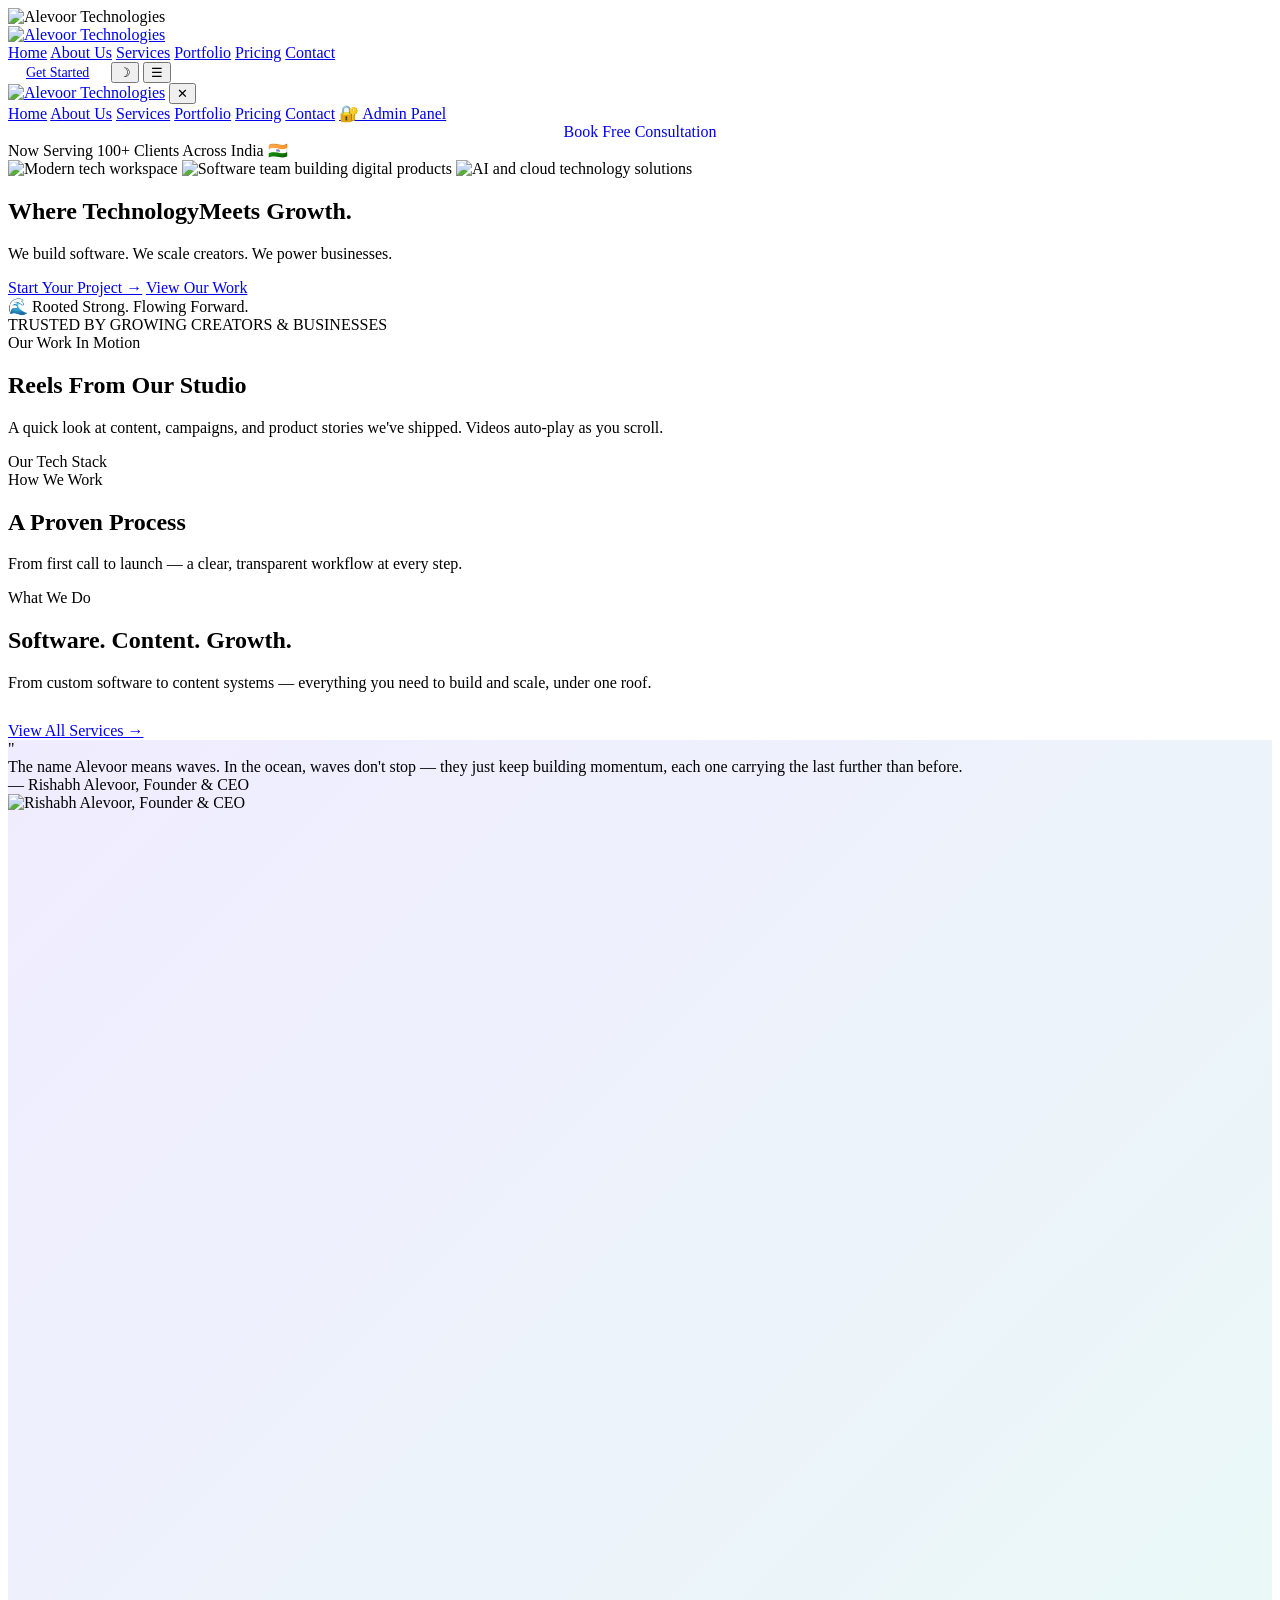
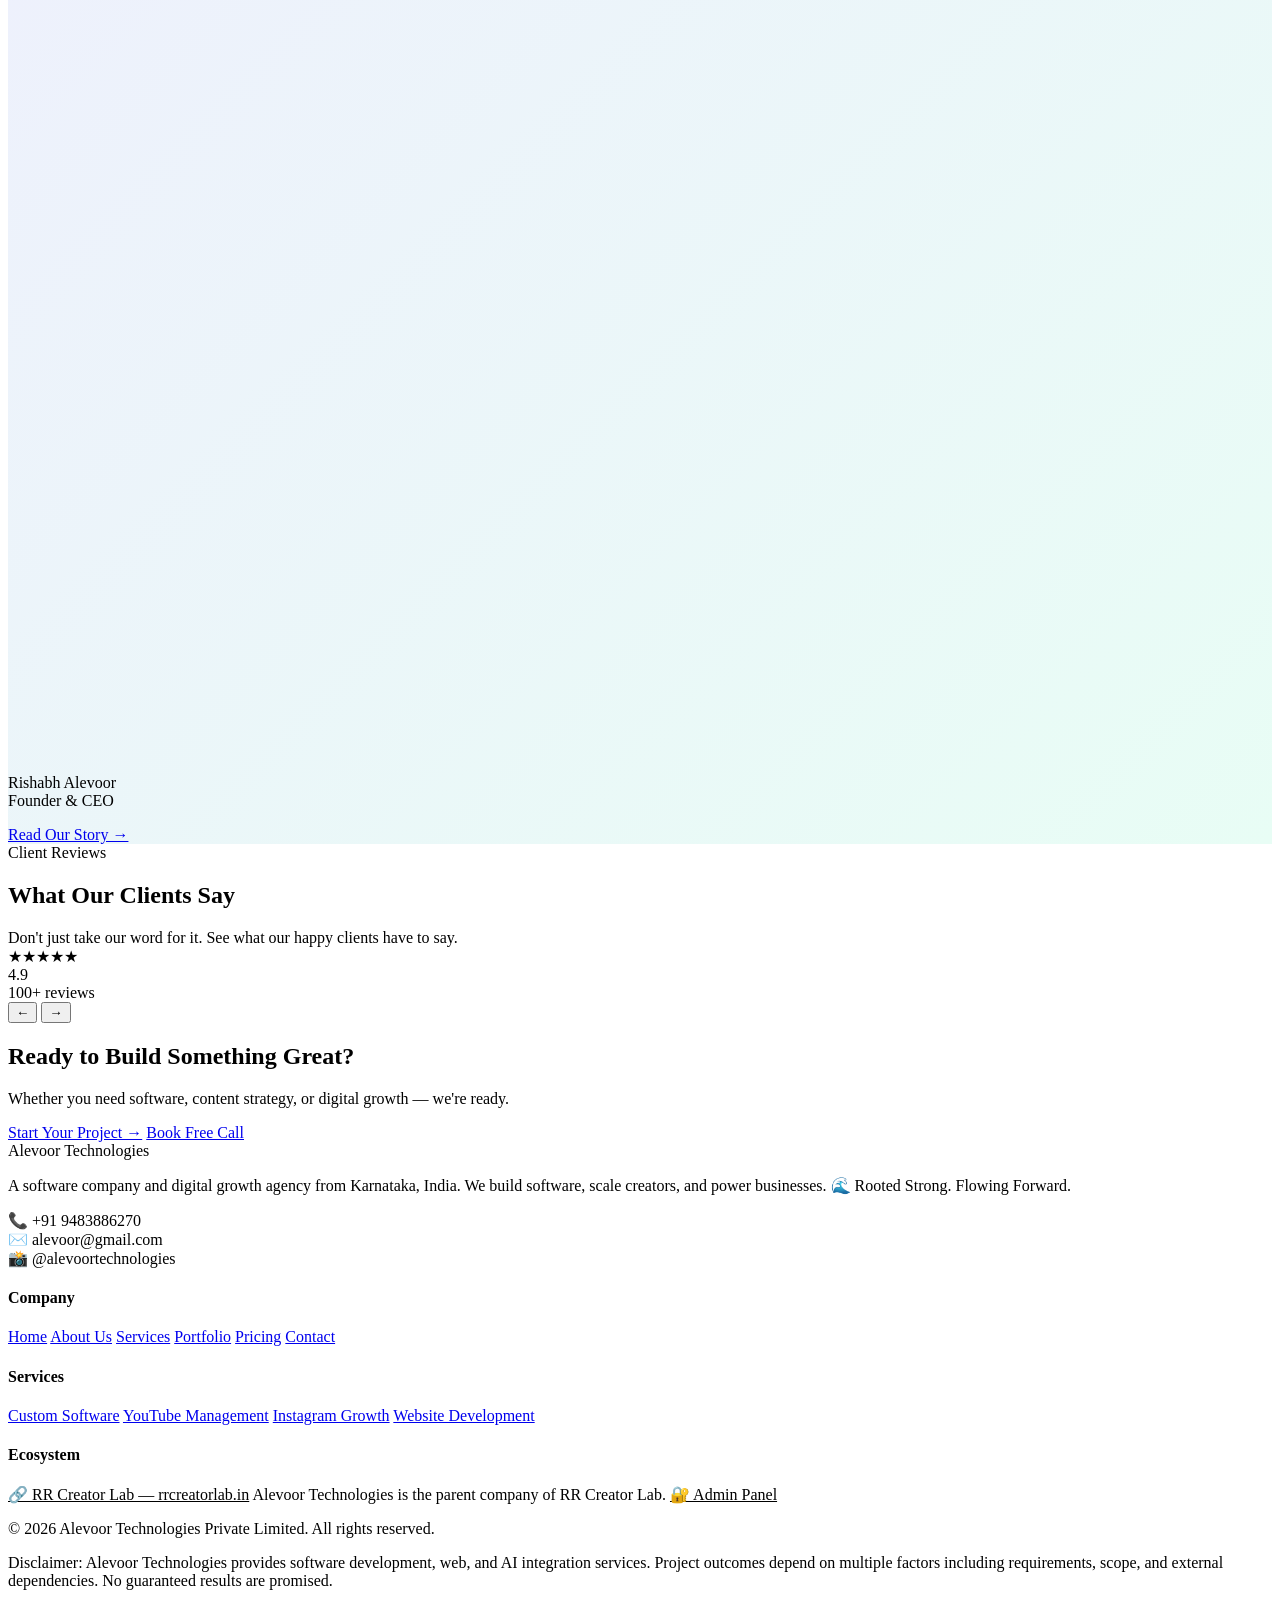
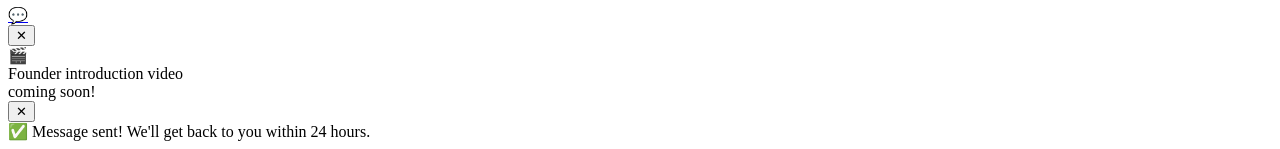
==== src/static/index.html @ 447c2d0d "Changes Co-authored-by: alevoortechnologies-lab <295552640+alevoortechnologies-lab@users.noreply.git" ====
<!DOCTYPE html>
<html lang="en">
<head>
  <meta charset="UTF-8" />
  <meta name="viewport" content="width=device-width, initial-scale=1.0" />
  <title>Alevoor Technologies | Where Technology Meets Growth</title>
  <meta name="description" content="Alevoor Technologies builds software, scales creators, and powers businesses across India. Software development, content management, digital marketing & app development." />
  <link rel="canonical" href="https://alevoortechnologies.lovable.app" />
  <link rel="preconnect" href="https://fonts.googleapis.com" />
  <link href="https://fonts.googleapis.com/css2?family=Sora:wght@300;400;500;600;700;800&family=DM+Sans:wght@300;400;500;600&display=swap" rel="stylesheet" />
  <link rel="icon" href="data:image/svg+xml,%3Csvg xmlns='http://www.w3.org/2000/svg' viewBox='0 0 100 100'%3E%3Ccircle cx='50' cy='50' r='50' fill='%230db88a'/%3E%3Ctext y='.9em' font-size='50' x='50%25' text-anchor='middle' fill='white' font-family='sans-serif' font-weight='bold'%3EAT%3C/text%3E%3C/svg%3E" />
  <link rel="stylesheet" href="/site.css" />
</head>
<body>

<div id="loading"><img class="loading-logo" src="/assets/logo.png" alt="Alevoor Technologies" /></div>

<nav id="nav">
  <div class="container">
    <div class="nav-inner">
      <a class="nav-logo" href="/">
        <img class="nav-logo-img" src="/assets/logo.png" alt="Alevoor Technologies" />
      </a>
      <div class="nav-links">
        <a href="/" data-path="/">Home</a>
        <a href="/about" data-path="/about">About Us</a>
        <a href="/services" data-path="/services">Services</a>
        <a href="/portfolio" data-path="/portfolio">Portfolio</a>
        <a href="/pricing" data-path="/pricing">Pricing</a>
        <a href="/contact" data-path="/contact">Contact</a>
      </div>
      <div class="nav-actions">
        <a href="/contact" class="btn-primary" style="padding:9px 18px;font-size:14px">Get Started</a>
        <button class="nav-icon-btn" onclick="toggleDark()" title="Toggle theme">☽</button>
        <button class="nav-icon-btn nav-menu-btn" onclick="openMenu()" title="Menu">☰</button>
      </div>
    </div>
  </div>
</nav>

<div id="menu-overlay">
  <div class="menu-nav">
    <a class="nav-logo" href="/"><img class="nav-logo-img" src="/assets/logo.png" alt="Alevoor Technologies" /></a>
    <button class="nav-icon-btn" onclick="closeMenu()">✕</button>
  </div>
  <a class="menu-link" href="/" data-path="/">Home</a>
  <a class="menu-link" href="/about" data-path="/about">About Us</a>
  <a class="menu-link" href="/services" data-path="/services">Services</a>
  <a class="menu-link" href="/portfolio" data-path="/portfolio">Portfolio</a>
  <a class="menu-link" href="/pricing" data-path="/pricing">Pricing</a>
  <a class="menu-link" href="/contact" data-path="/contact">Contact</a>
  <a class="menu-link admin-link" href="/admin">🔐 Admin Panel</a>
  <a class="menu-cta" href="/contact" style="text-align:center;text-decoration:none;display:block">Book Free Consultation</a>
</div>

<section id="hero">
  <div class="hero-blob hero-blob-1"></div>
  <div class="hero-blob hero-blob-2"></div>
  <div class="hero-chip">Now Serving 100+ Clients Across India 🇮🇳</div>
  <div class="hero-slideshow" id="hero-slideshow">
    <img class="hero-slide active" src="/assets/slide-1.jpg" alt="Modern tech workspace" />
    <img class="hero-slide" src="/assets/slide-2.jpg" alt="Software team building digital products" />
    <img class="hero-slide" src="/assets/slide-3.jpg" alt="AI and cloud technology solutions" />
    <div class="hero-dots" id="hero-dots"></div>
  </div>
  <h1 class="hero-h1" id="hero-headline">Where Technology<span class="hero-h1-accent">Meets Growth.</span></h1>
  <p class="hero-sub" id="hero-subtitle">We build software. We scale creators. We power businesses.</p>
  <div class="hero-btns">
    <a class="btn-primary" href="/contact">Start Your Project →</a>
    <a class="btn-outline" href="/portfolio">View Our Work</a>
  </div>
  <div class="hero-stats" id="hero-stats"></div>
  <div class="hero-wave-text">🌊 Rooted Strong. Flowing Forward.</div>
</section>

<section class="marquee-section">
  <div class="container text-center"><div class="marquee-label">TRUSTED BY GROWING CREATORS &amp; BUSINESSES</div></div>
  <div class="marquee-wrapper"><div class="marquee-track" id="marquee-track"></div></div>
</section>

<section id="reels" class="section reels-section">
  <div class="container">
    <div class="text-center">
      <div class="chip">Our Work In Motion</div>
      <h2 class="section-title">Reels From <span class="accent">Our Studio</span></h2>
      <p class="section-sub">A quick look at content, campaigns, and product stories we've shipped. Videos auto-play as you scroll.</p>
    </div>
    <div class="reels-grid fade-up" id="reels-grid"></div>
  </div>
</section>


<section class="tech-section">
  <div class="container">
    <div class="tech-label">Our Tech Stack</div>
    <div class="tech-track-wrap"><div class="tech-track" id="tech-track"></div></div>
  </div>
</section>

<section id="process-home" class="section" style="background:var(--bg)">
  <div class="container">
    <div class="text-center">
      <div class="chip">How We Work</div>
      <h2 class="section-title">A Proven <span class="accent2">Process</span></h2>
      <p class="section-sub">From first call to launch — a clear, transparent workflow at every step.</p>
    </div>
    <div class="timeline-wrap fade-up" id="timeline-home"></div>
  </div>
</section>

<section id="services" class="section">
  <div class="container">
    <div class="text-center">
      <div class="chip">What We Do</div>
      <h2 class="section-title">Software. Content. <span class="accent">Growth.</span></h2>
      <p class="section-sub">From custom software to content systems — everything you need to build and scale, under one roof.</p>
    </div>
    <div class="services-grid teaser fade-up stagger" id="services-grid"></div>
    <div class="text-center" style="margin-top:30px">
      <a class="btn-primary" href="/services">View All Services →</a>
    </div>
  </div>
</section>

<section id="founder-quote" class="section" style="background:linear-gradient(135deg,#f0ecff,#e8fdf5)">
  <div class="container">
    <div class="fq-grid">
      <div class="fade-up">
        <div class="fq-mark">"</div>
        <div class="fq-text">The name Alevoor means waves. In the ocean, waves don't stop — they just keep building momentum, each one carrying the last further than before.</div>
        <div class="fq-by">— Rishabh Alevoor, Founder &amp; CEO</div>
      </div>
      <div class="fade-up">
        <div class="founder-frame" style="aspect-ratio:4/5">
          <img class="founder-photo" src="/assets/founder.jpg" alt="Rishabh Alevoor, Founder & CEO" />
        </div>
        <div class="founder-name-card">
          <div class="founder-name">Rishabh Alevoor</div>
          <div class="founder-role">Founder &amp; CEO</div>
        </div>
        <div class="text-center" style="margin-top:16px"><a class="btn-outline" href="/about">Read Our Story →</a></div>
      </div>
    </div>
  </div>
</section>

<section id="testimonials" class="section" style="background:var(--white)">
  <div class="container">
    <div class="ts-head">
      <div class="ts-titles">
        <div class="chip">Client Reviews</div>
        <h2 class="section-title left">What Our <span class="accent">Clients Say</span></h2>
        <p class="section-sub" style="text-align:left;margin:0">Don't just take our word for it. See what our happy clients have to say.</p>
      </div>
      <div class="ts-rating-card">
        <div class="ts-rating-stars">★★★★★</div>
        <div class="ts-rating-num">4.9</div>
        <div class="ts-rating-sub">100+ reviews</div>
      </div>
    </div>
    <div id="testi-slider" class="ts-viewport"><div class="ts-track" id="testi-slider-track"></div></div>
    <div class="ts-nav">
      <button onclick="window.__tsPrev && window.__tsPrev()" aria-label="Previous">←</button>
      <button onclick="window.__tsNext && window.__tsNext()" aria-label="Next">→</button>
    </div>
  </div>
</section>

<section class="home-cta">
  <h2>Ready to Build Something Great?</h2>
  <p>Whether you need software, content strategy, or digital growth — we're ready.</p>
  <div class="hero-btns" style="margin:0;justify-content:center">
    <a class="btn-primary" href="/contact">Start Your Project →</a>
    <a class="btn-outline" href="/contact">Book Free Call</a>
  </div>
</section>

<footer>
  <div class="container">
    <div class="footer-grid">
      <div>
        <div class="footer-brand">Alevoor <span>Technologies</span></div>
        <p class="footer-desc">A software company and digital growth agency from Karnataka, India. We build software, scale creators, and power businesses. 🌊 Rooted Strong. Flowing Forward.</p>
        <div class="footer-contact">📞 <span id="footer-phone">+91 9483886270</span></div>
        <div class="footer-contact">✉️ <span id="footer-email">alevoor@gmail.com</span></div>
        <div class="footer-contact">📸 <span id="footer-insta">@alevoortechnologies</span></div>
      </div>
      <div>
        <h4>Company</h4>
        <a class="footer-link" href="/">Home</a>
        <a class="footer-link" href="/about">About Us</a>
        <a class="footer-link" href="/services">Services</a>
        <a class="footer-link" href="/portfolio">Portfolio</a>
        <a class="footer-link" href="/pricing">Pricing</a>
        <a class="footer-link" href="/contact">Contact</a>
      </div>
      <div>
        <h4>Services</h4>
        <a class="footer-link" href="/services">Custom Software</a>
        <a class="footer-link" href="/services">YouTube Management</a>
        <a class="footer-link" href="/services">Instagram Growth</a>
        <a class="footer-link" href="/services">Website Development</a>
      </div>
      <div>
        <h4>Ecosystem</h4>
        <a class="footer-link" href="https://rrcreatorlab.in" target="_blank" rel="noopener" style="color:var(--teal)">🔗 RR Creator Lab — rrcreatorlab.in</a>
        <span class="footer-link" style="cursor:default">Alevoor Technologies is the parent company of RR Creator Lab.</span>
        <a class="footer-link" href="/admin" style="color:var(--teal)">🔐 Admin Panel</a>
      </div>
    </div>
    <div class="footer-bottom">
      <p class="footer-copy">© 2026 Alevoor Technologies Private Limited. All rights reserved.</p>
      <p class="footer-disclaimer">Disclaimer: Alevoor Technologies provides software development, web, and AI integration services. Project outcomes depend on multiple factors including requirements, scope, and external dependencies. No guaranteed results are promised.</p>
    </div>
  </div>
</footer>

<a href="https://wa.me/919483886270" target="_blank" rel="noopener" class="whatsapp-float" aria-label="Chat on WhatsApp">💬</a>
<div id="video-modal" class="video-modal" onclick="closeVideo()">
  <div class="video-modal-inner" onclick="event.stopPropagation()">
    <button class="video-close" onclick="closeVideo()" aria-label="Close">✕</button>
    <div class="video-frame" id="video-frame"><div class="video-soon">🎬<br>Founder introduction video<br>coming soon!</div></div>
  </div>
</div>
<div id="gallery-lightbox" class="gallery-lightbox" onclick="closeLightbox()">
  <div class="gallery-lightbox-inner" onclick="event.stopPropagation()">
    <button class="video-close" onclick="closeLightbox()" aria-label="Close">✕</button>
    <div id="lightbox-content"></div>
  </div>
</div>
<div id="toast">✅ Message sent! We'll get back to you within 24 hours.</div>

<script src="/site.js"></script>
</body>
</html>
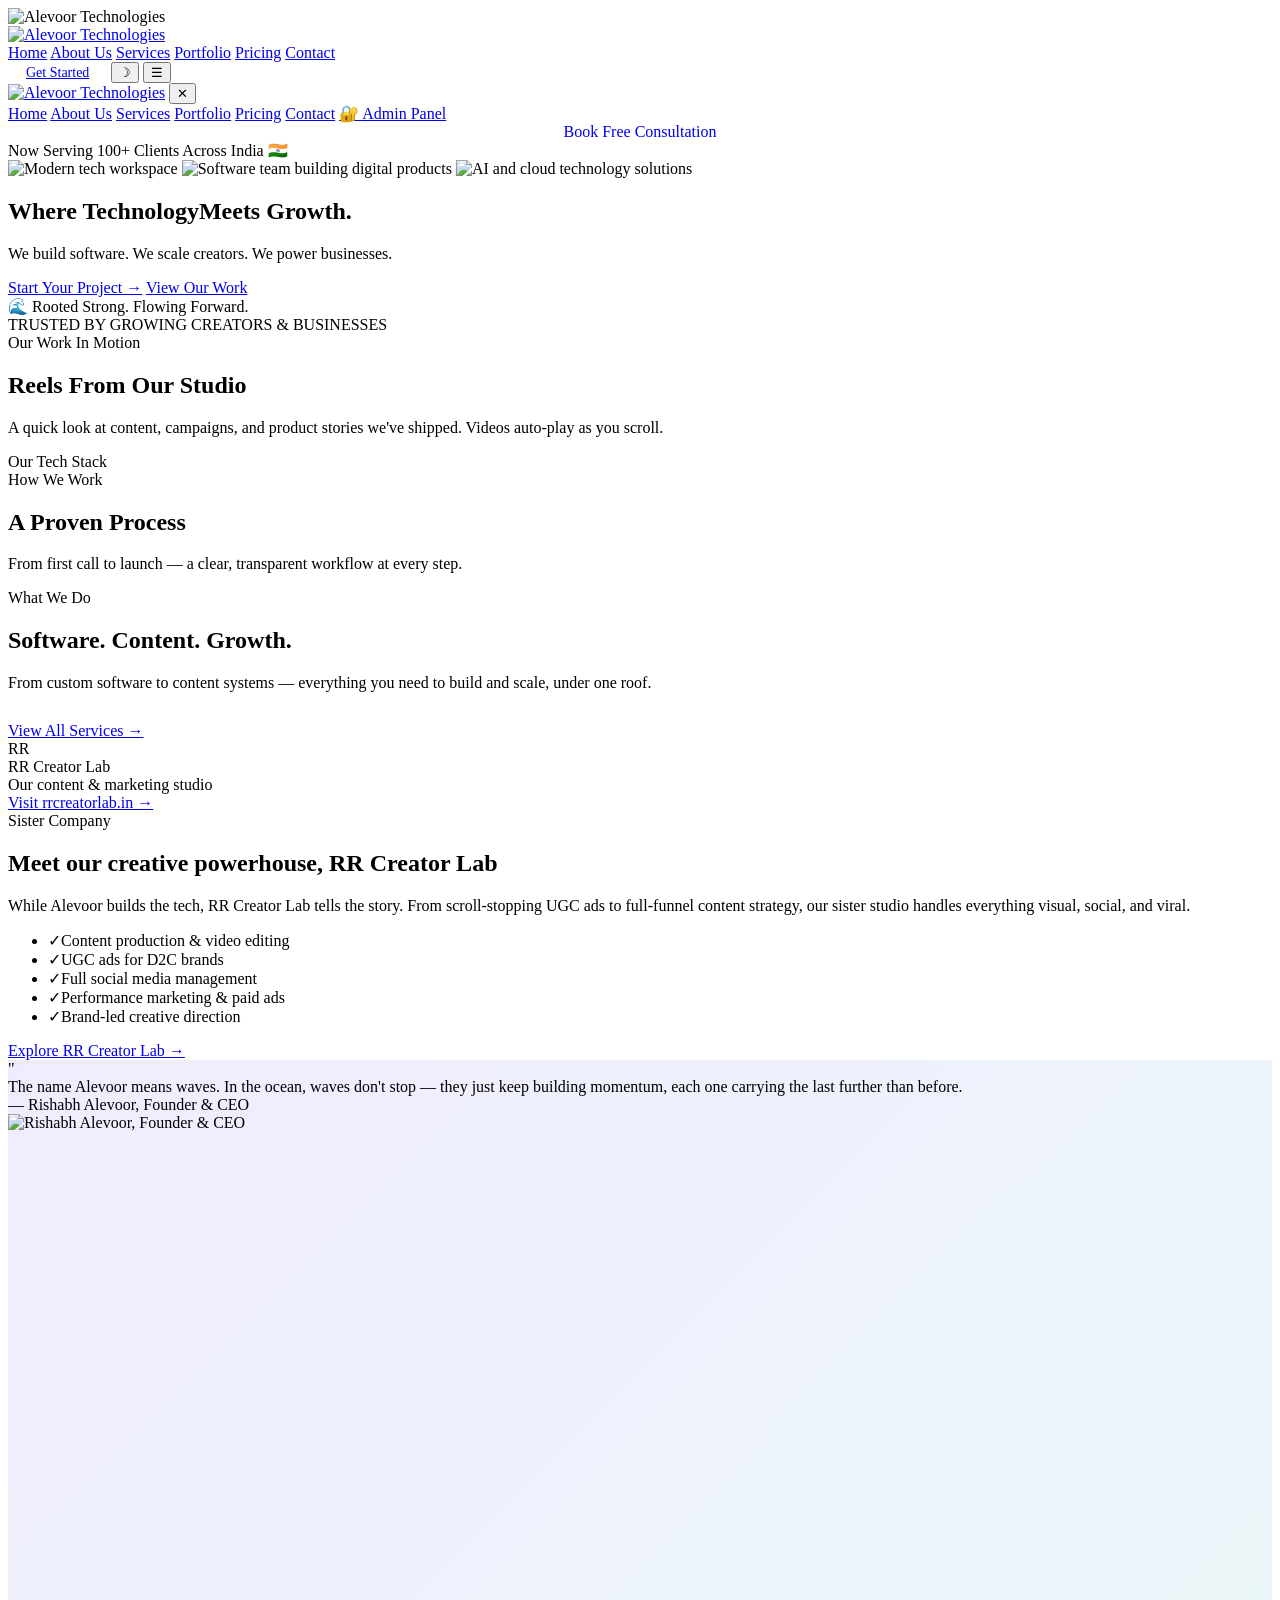
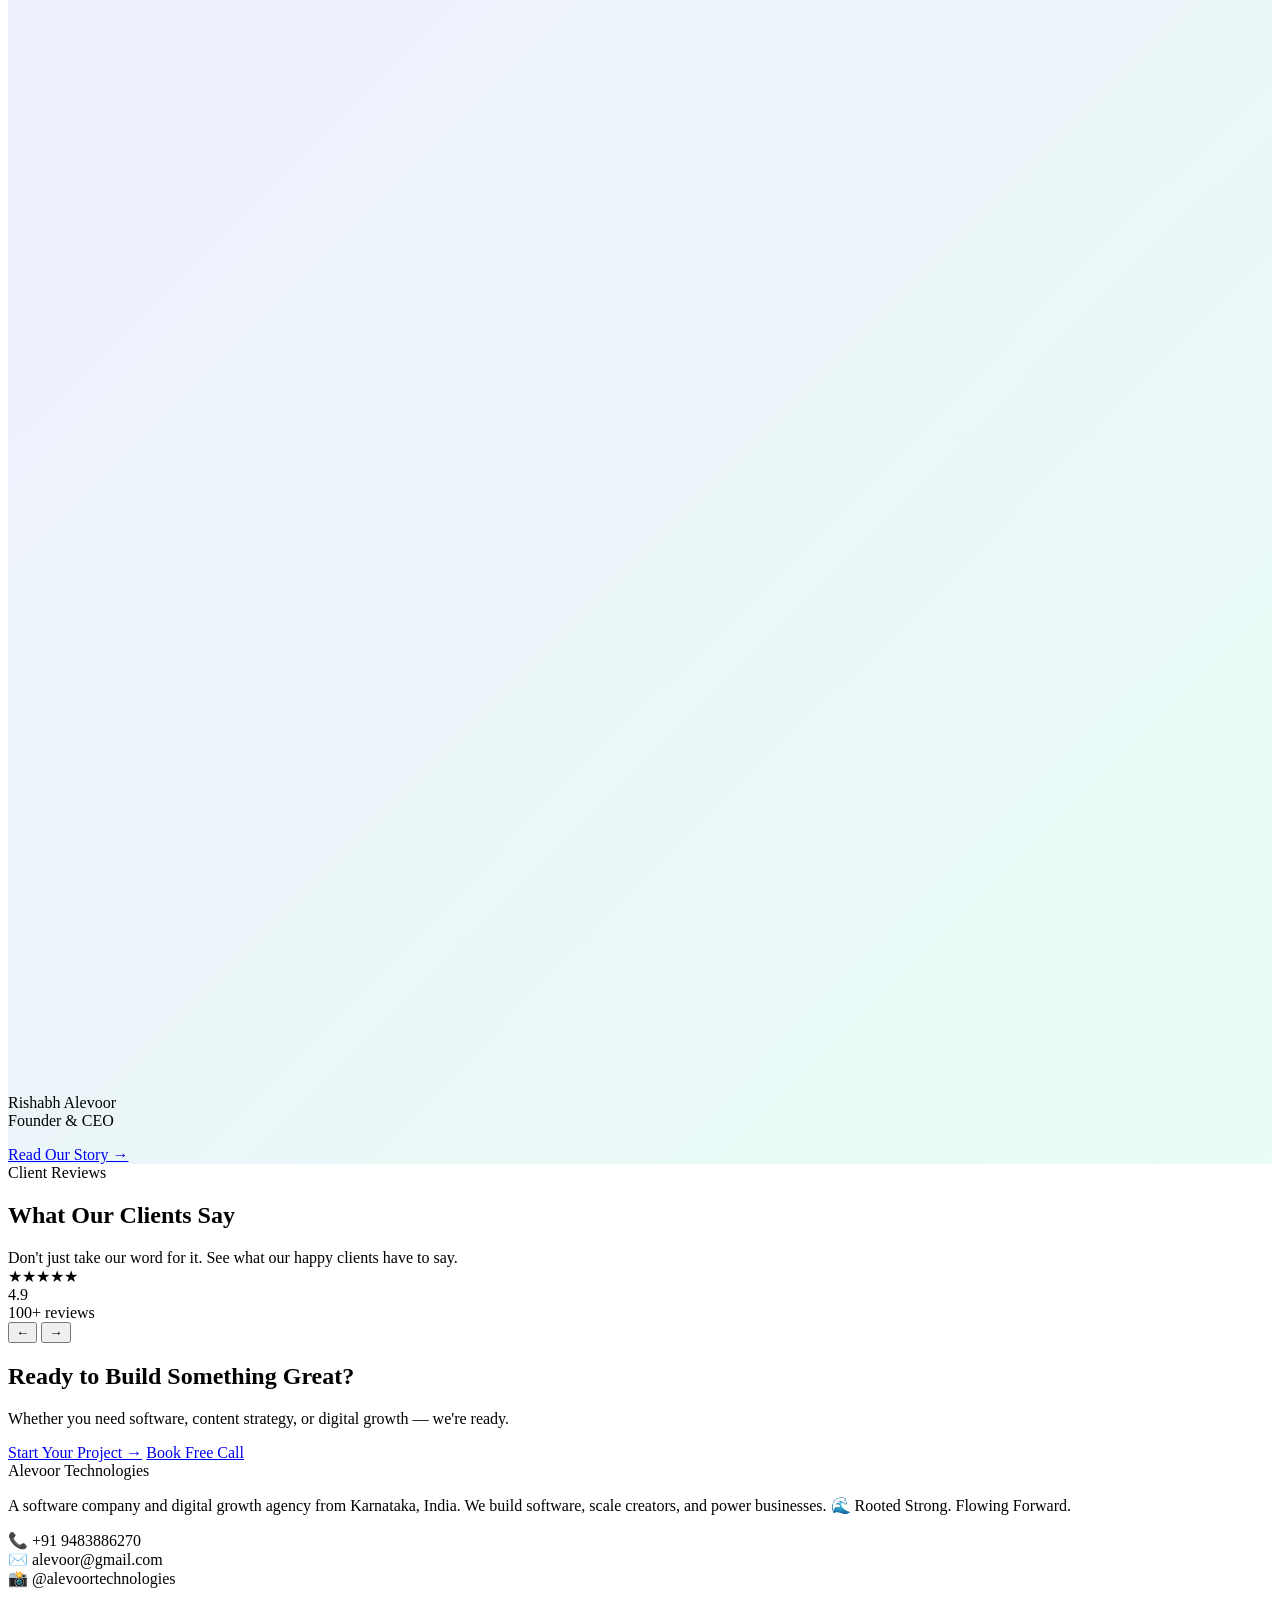
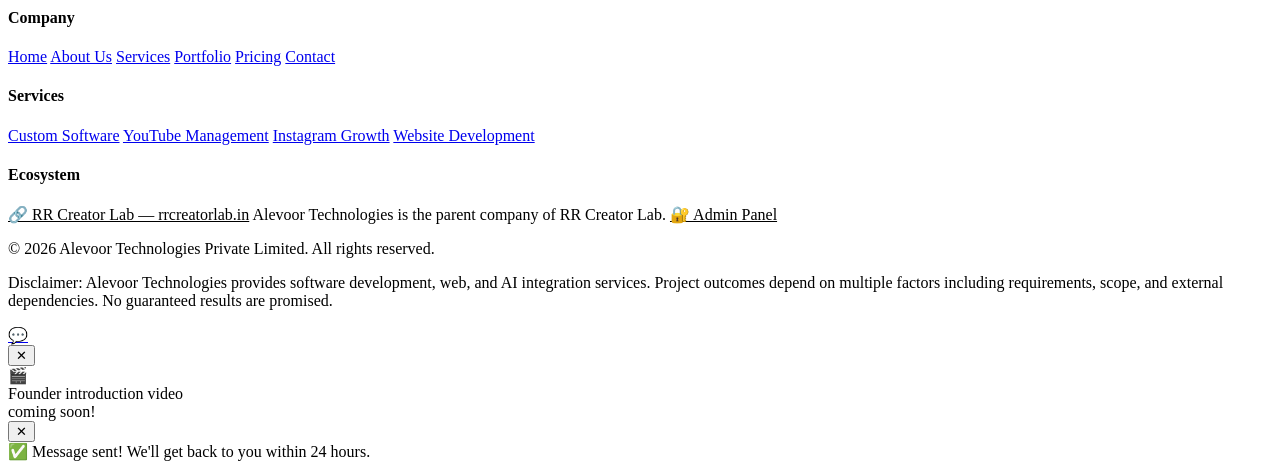
==== commit a23b8112: "Changes Co-authored-by: alevoortechnologies-lab <295552640+alevoortechnologies-lab@users.noreply.git" ====
--- a/src/static/index.html
+++ b/src/static/index.html
@@ -122,6 +122,32 @@
   </div>
 </section>
 
+<section id="rr-creator-lab" class="rr-section">
+  <div class="container">
+    <div class="rr-grid">
+      <div class="rr-card fade-up">
+        <div class="rr-badge">RR</div>
+        <div class="rr-card-title">RR Creator Lab</div>
+        <div class="rr-card-sub">Our content & marketing studio</div>
+        <a class="rr-card-btn" href="https://rrcreatorlab.in" target="_blank" rel="noopener">Visit rrcreatorlab.in →</a>
+      </div>
+      <div class="fade-up">
+        <div class="rr-chip">Sister Company</div>
+        <h2 class="rr-title">Meet our creative powerhouse, <span class="rr-o">RR</span> <span class="rr-p">Creator Lab</span></h2>
+        <p class="rr-desc">While Alevoor builds the tech, RR Creator Lab tells the story. From scroll-stopping UGC ads to full-funnel content strategy, our sister studio handles everything visual, social, and viral.</p>
+        <ul class="rr-checks">
+          <li><span class="rr-tick">✓</span>Content production & video editing</li>
+          <li><span class="rr-tick">✓</span>UGC ads for D2C brands</li>
+          <li><span class="rr-tick">✓</span>Full social media management</li>
+          <li><span class="rr-tick">✓</span>Performance marketing & paid ads</li>
+          <li><span class="rr-tick">✓</span>Brand-led creative direction</li>
+        </ul>
+        <a class="rr-cta" href="https://rrcreatorlab.in" target="_blank" rel="noopener">Explore RR Creator Lab →</a>
+      </div>
+    </div>
+  </div>
+</section>
+
 <section id="founder-quote" class="section" style="background:linear-gradient(135deg,#f0ecff,#e8fdf5)">
   <div class="container">
     <div class="fq-grid">
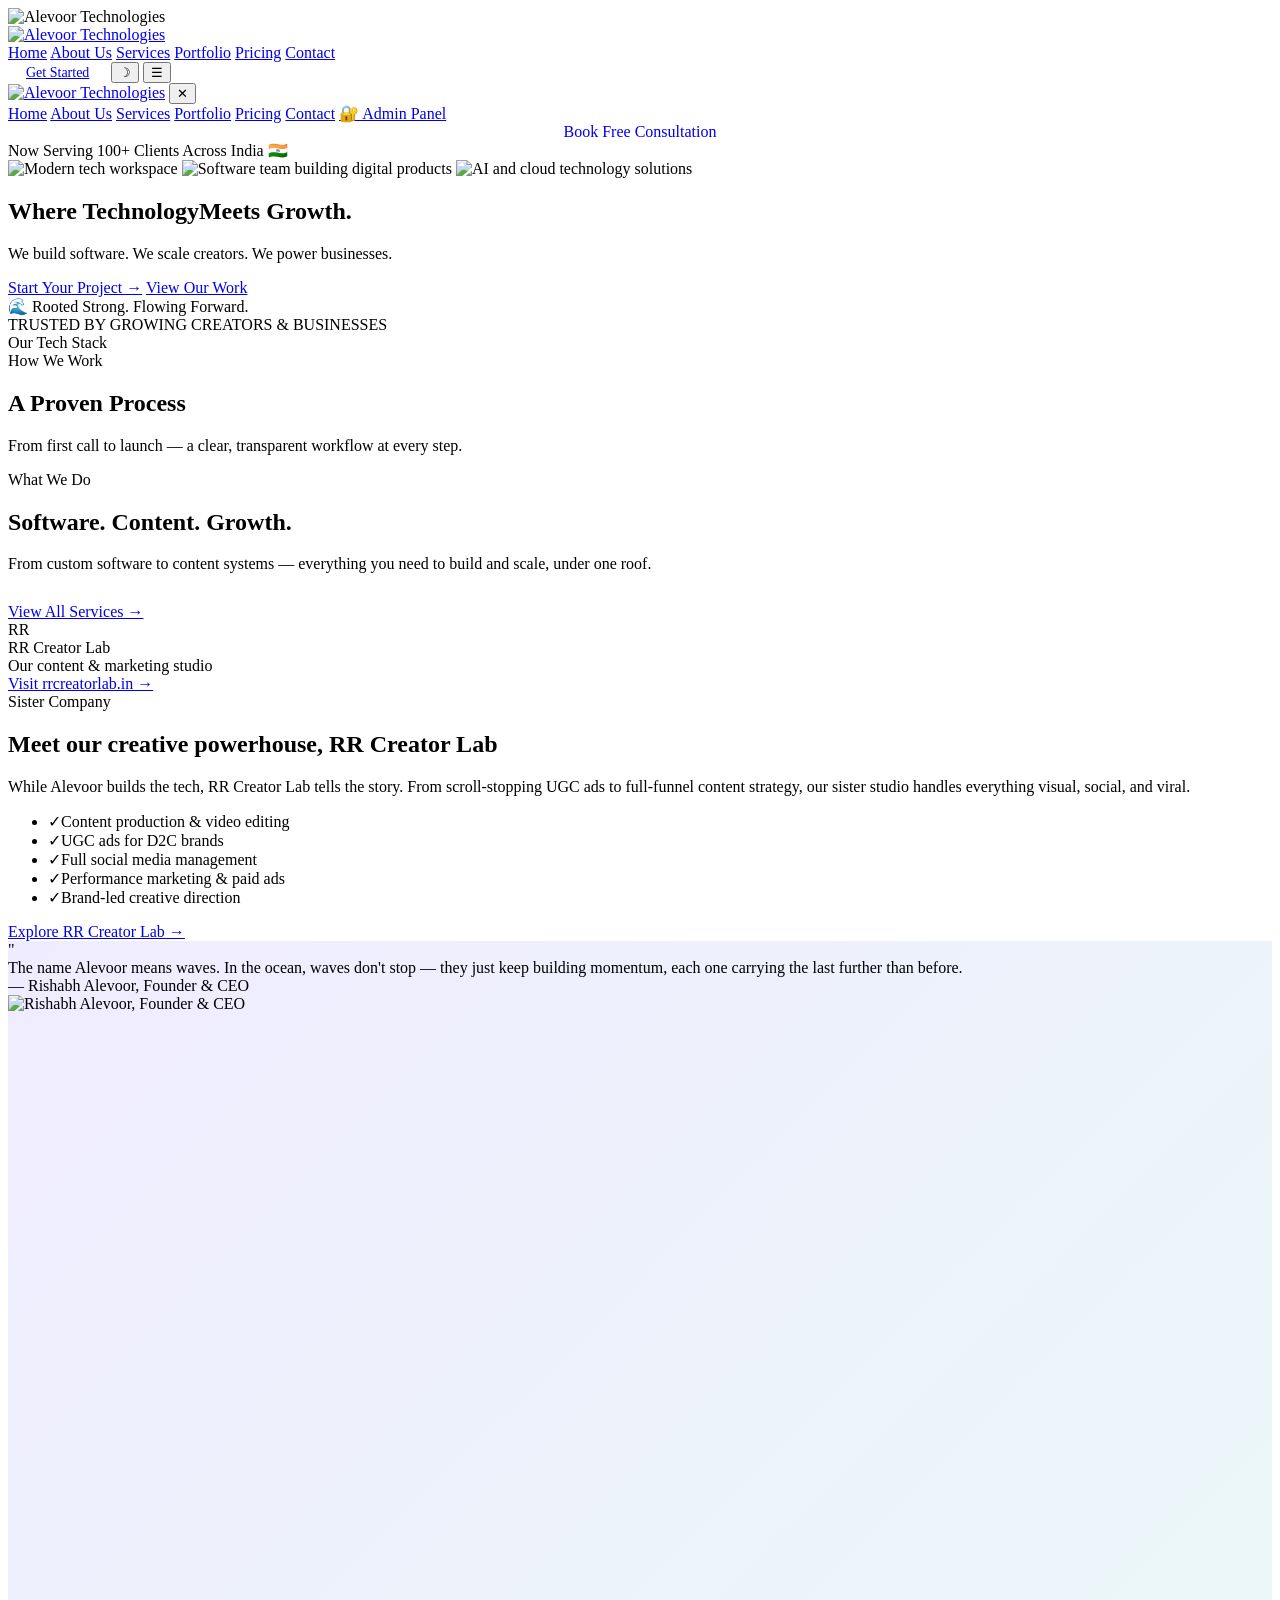
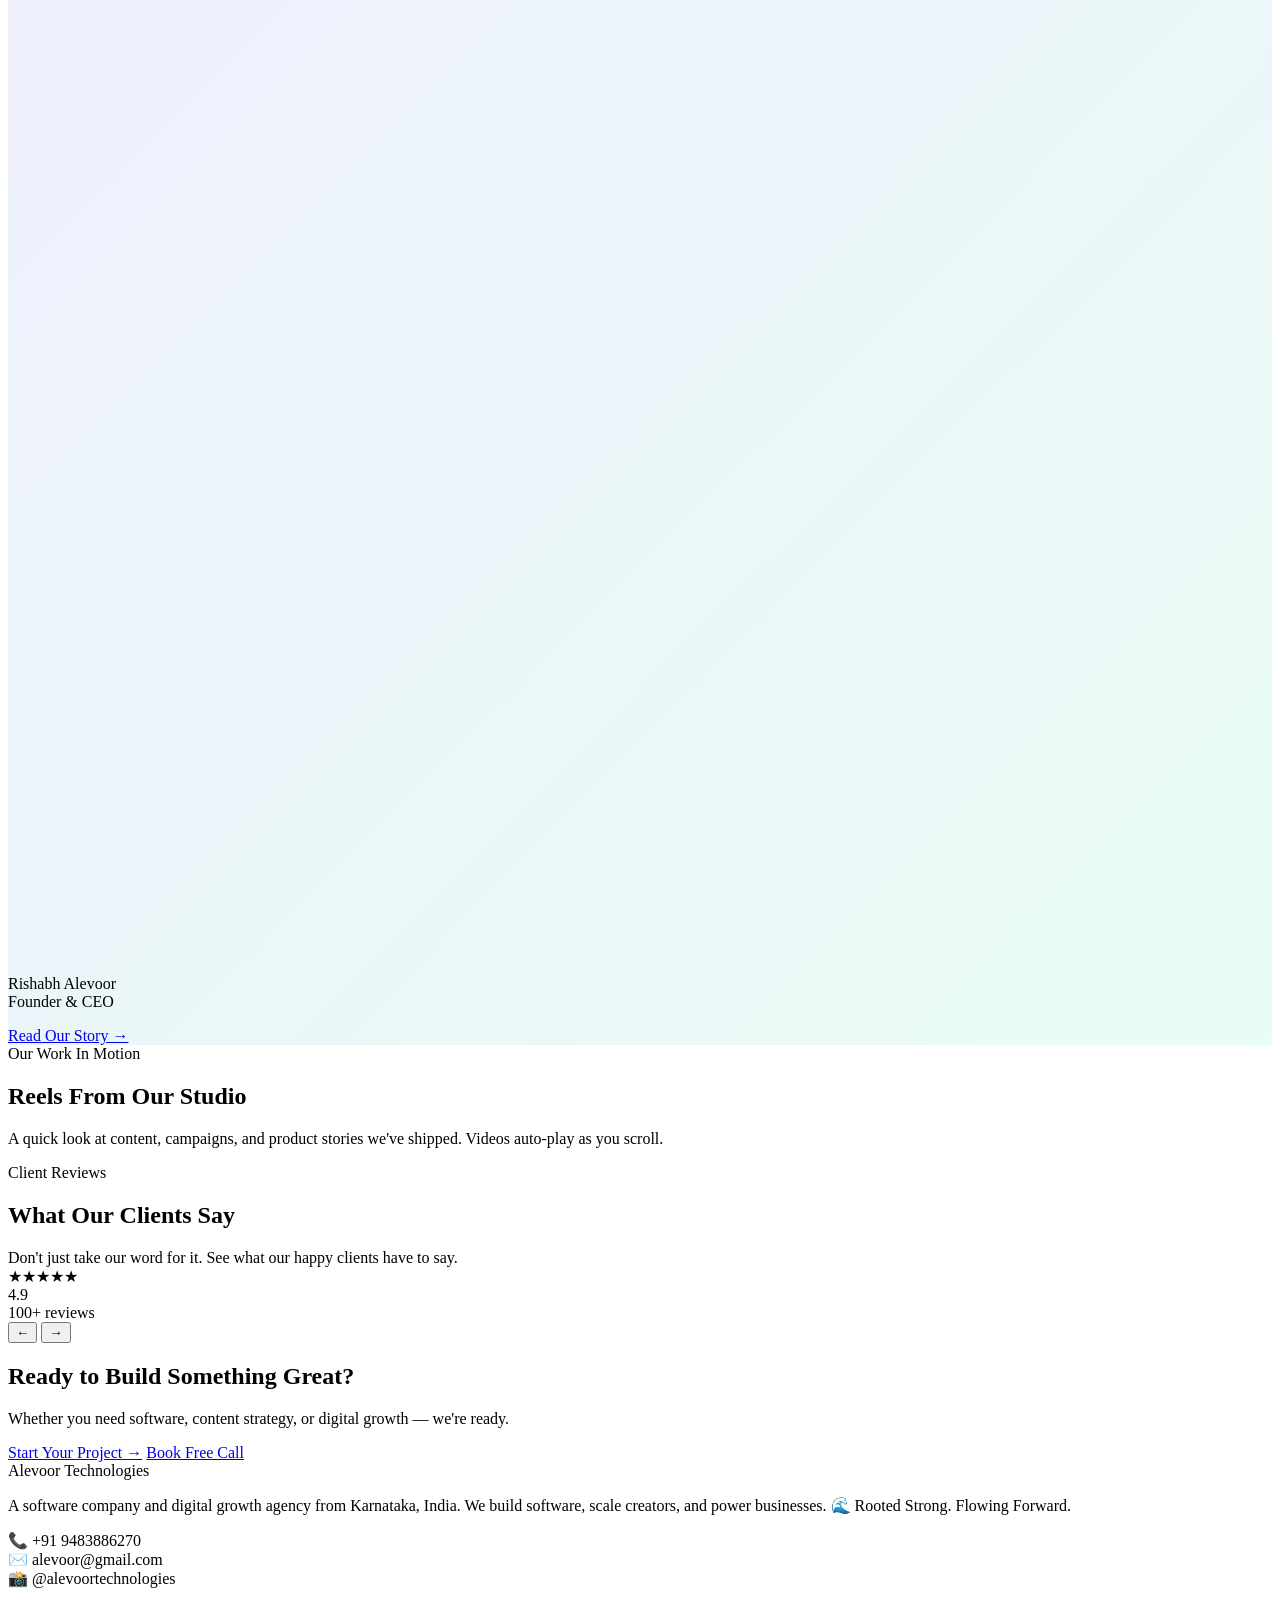
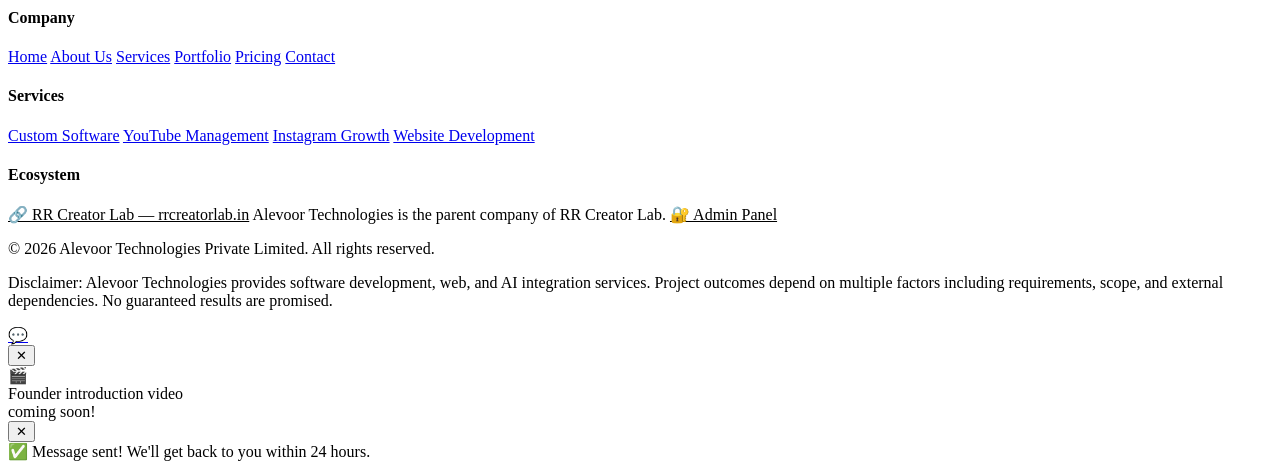
==== commit c2399e99: "Changes Co-authored-by: alevoortechnologies-lab <295552640+alevoortechnologies-lab@users.noreply.git" ====
--- a/src/static/index.html
+++ b/src/static/index.html
@@ -78,17 +78,6 @@
   <div class="marquee-wrapper"><div class="marquee-track" id="marquee-track"></div></div>
 </section>
 
-<section id="reels" class="section reels-section">
-  <div class="container">
-    <div class="text-center">
-      <div class="chip">Our Work In Motion</div>
-      <h2 class="section-title">Reels From <span class="accent">Our Studio</span></h2>
-      <p class="section-sub">A quick look at content, campaigns, and product stories we've shipped. Videos auto-play as you scroll.</p>
-    </div>
-    <div class="reels-grid fade-up" id="reels-grid"></div>
-  </div>
-</section>
-
 
 <section class="tech-section">
   <div class="container">
@@ -170,6 +159,17 @@
   </div>
 </section>
 
+<section id="reels" class="section reels-section">
+  <div class="container">
+    <div class="text-center">
+      <div class="chip">Our Work In Motion</div>
+      <h2 class="section-title">Reels From <span class="accent">Our Studio</span></h2>
+      <p class="section-sub">A quick look at content, campaigns, and product stories we've shipped. Videos auto-play as you scroll.</p>
+    </div>
+    <div class="reels-grid fade-up" id="reels-grid"></div>
+  </div>
+</section>
+
 <section id="testimonials" class="section" style="background:var(--white)">
   <div class="container">
     <div class="ts-head">
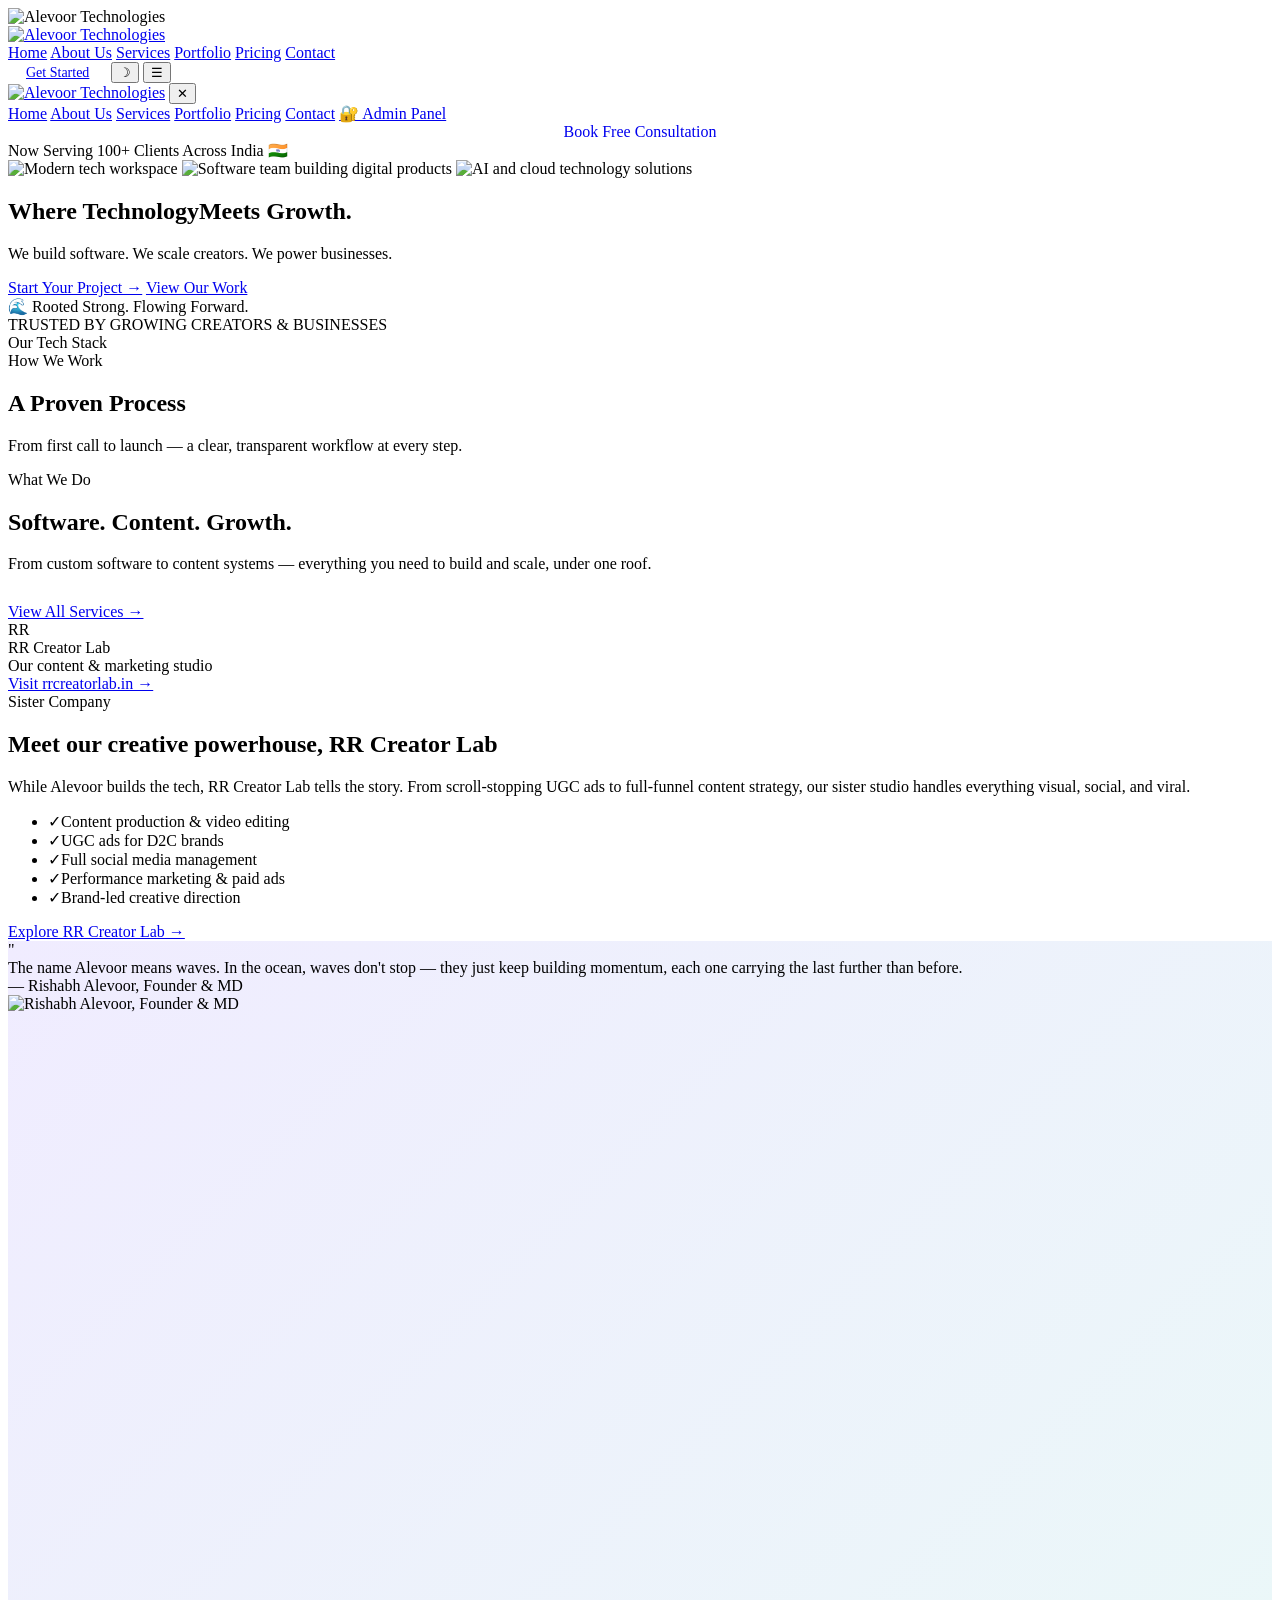
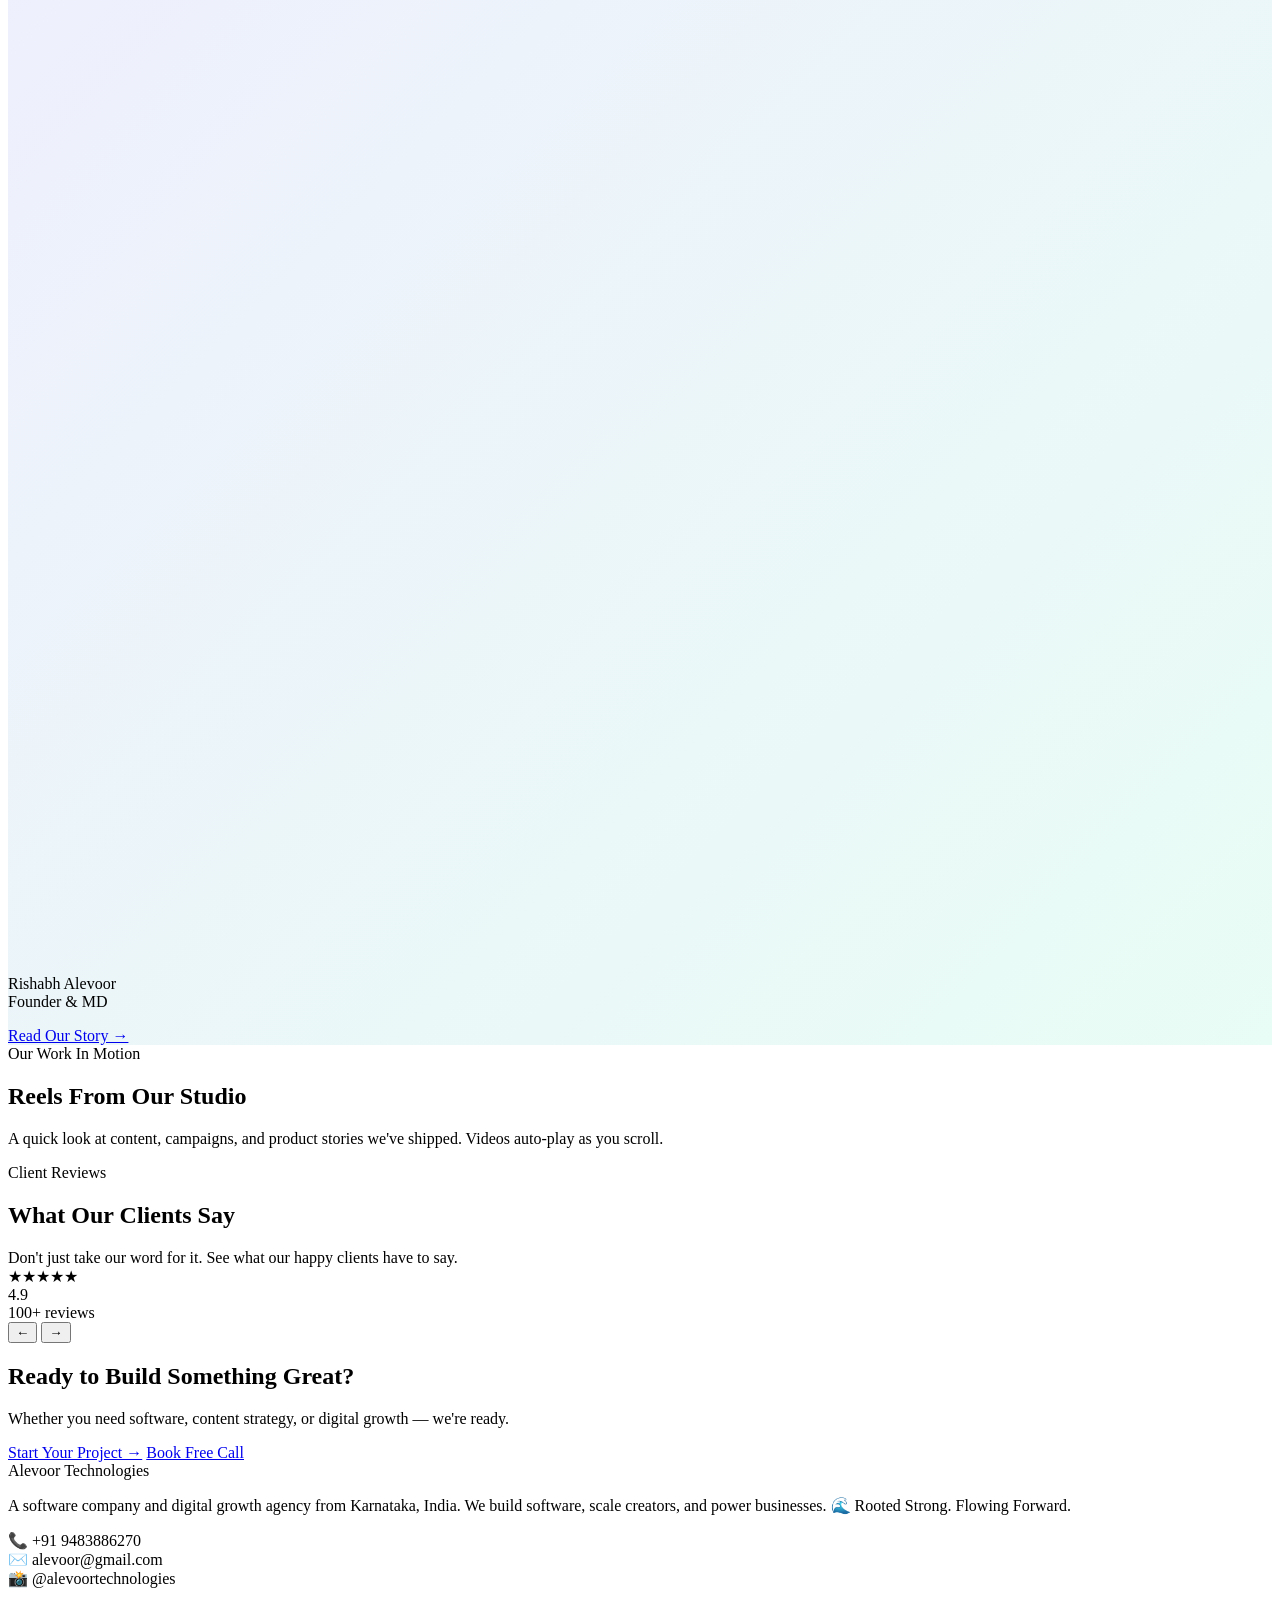
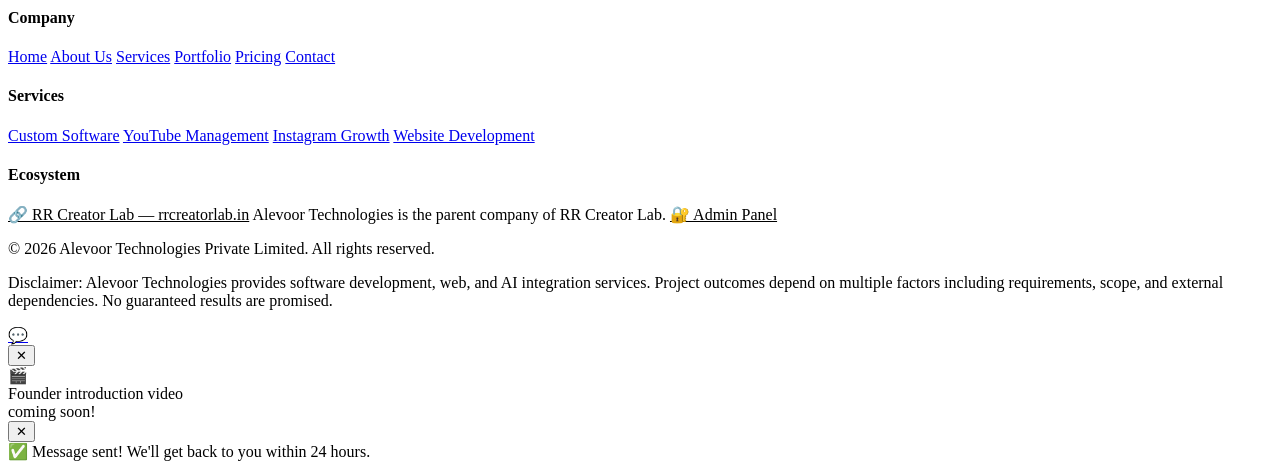
==== commit 37865092: "Changes Co-authored-by: alevoortechnologies-lab <295552640+alevoortechnologies-lab@users.noreply.git" ====
--- a/src/static/index.html
+++ b/src/static/index.html
@@ -143,15 +143,15 @@
       <div class="fade-up">
         <div class="fq-mark">"</div>
         <div class="fq-text">The name Alevoor means waves. In the ocean, waves don't stop — they just keep building momentum, each one carrying the last further than before.</div>
-        <div class="fq-by">— Rishabh Alevoor, Founder &amp; CEO</div>
+        <div class="fq-by">— Rishabh Alevoor, Founder &amp; MD</div>
       </div>
       <div class="fade-up">
         <div class="founder-frame" style="aspect-ratio:4/5">
-          <img class="founder-photo" src="/assets/founder.jpg" alt="Rishabh Alevoor, Founder & CEO" />
+          <img class="founder-photo" src="/assets/founder.jpg" alt="Rishabh Alevoor, Founder & MD" />
         </div>
         <div class="founder-name-card">
           <div class="founder-name">Rishabh Alevoor</div>
-          <div class="founder-role">Founder &amp; CEO</div>
+          <div class="founder-role">Founder &amp; MD</div>
         </div>
         <div class="text-center" style="margin-top:16px"><a class="btn-outline" href="/about">Read Our Story →</a></div>
       </div>
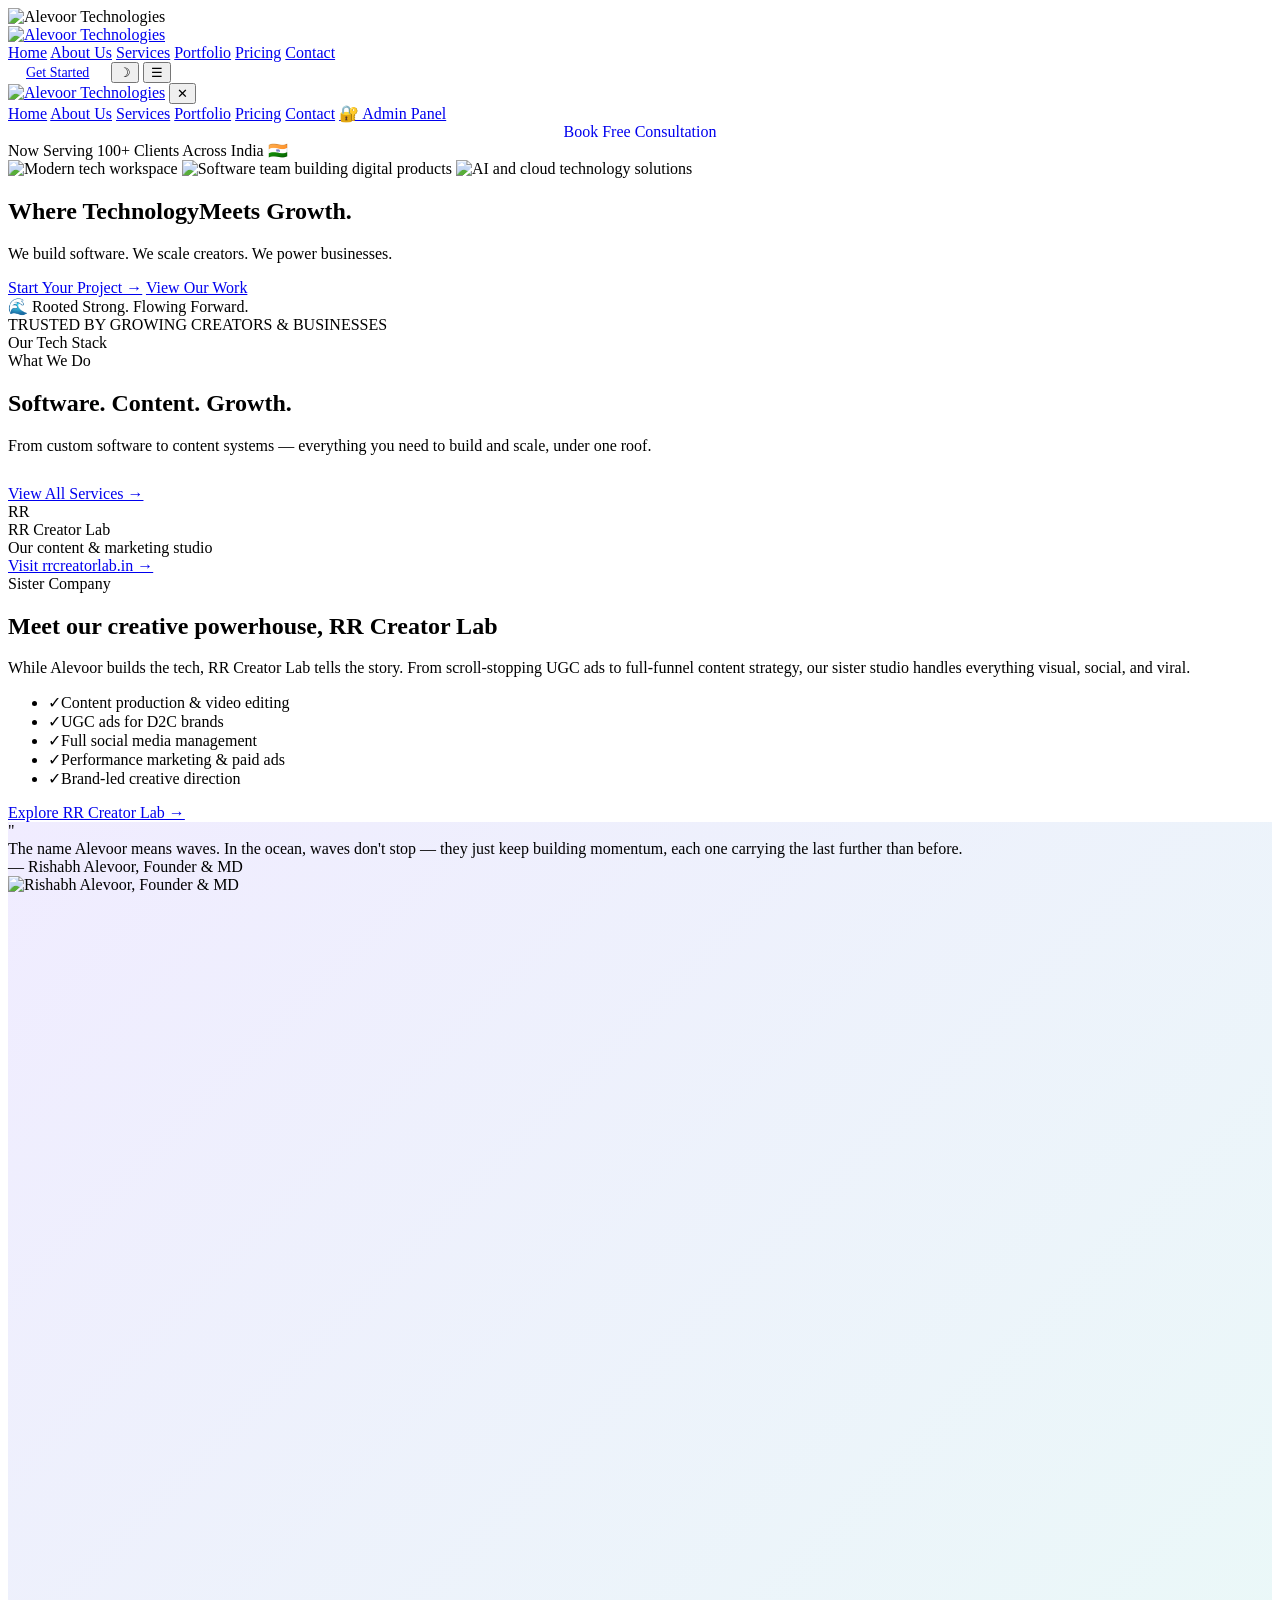
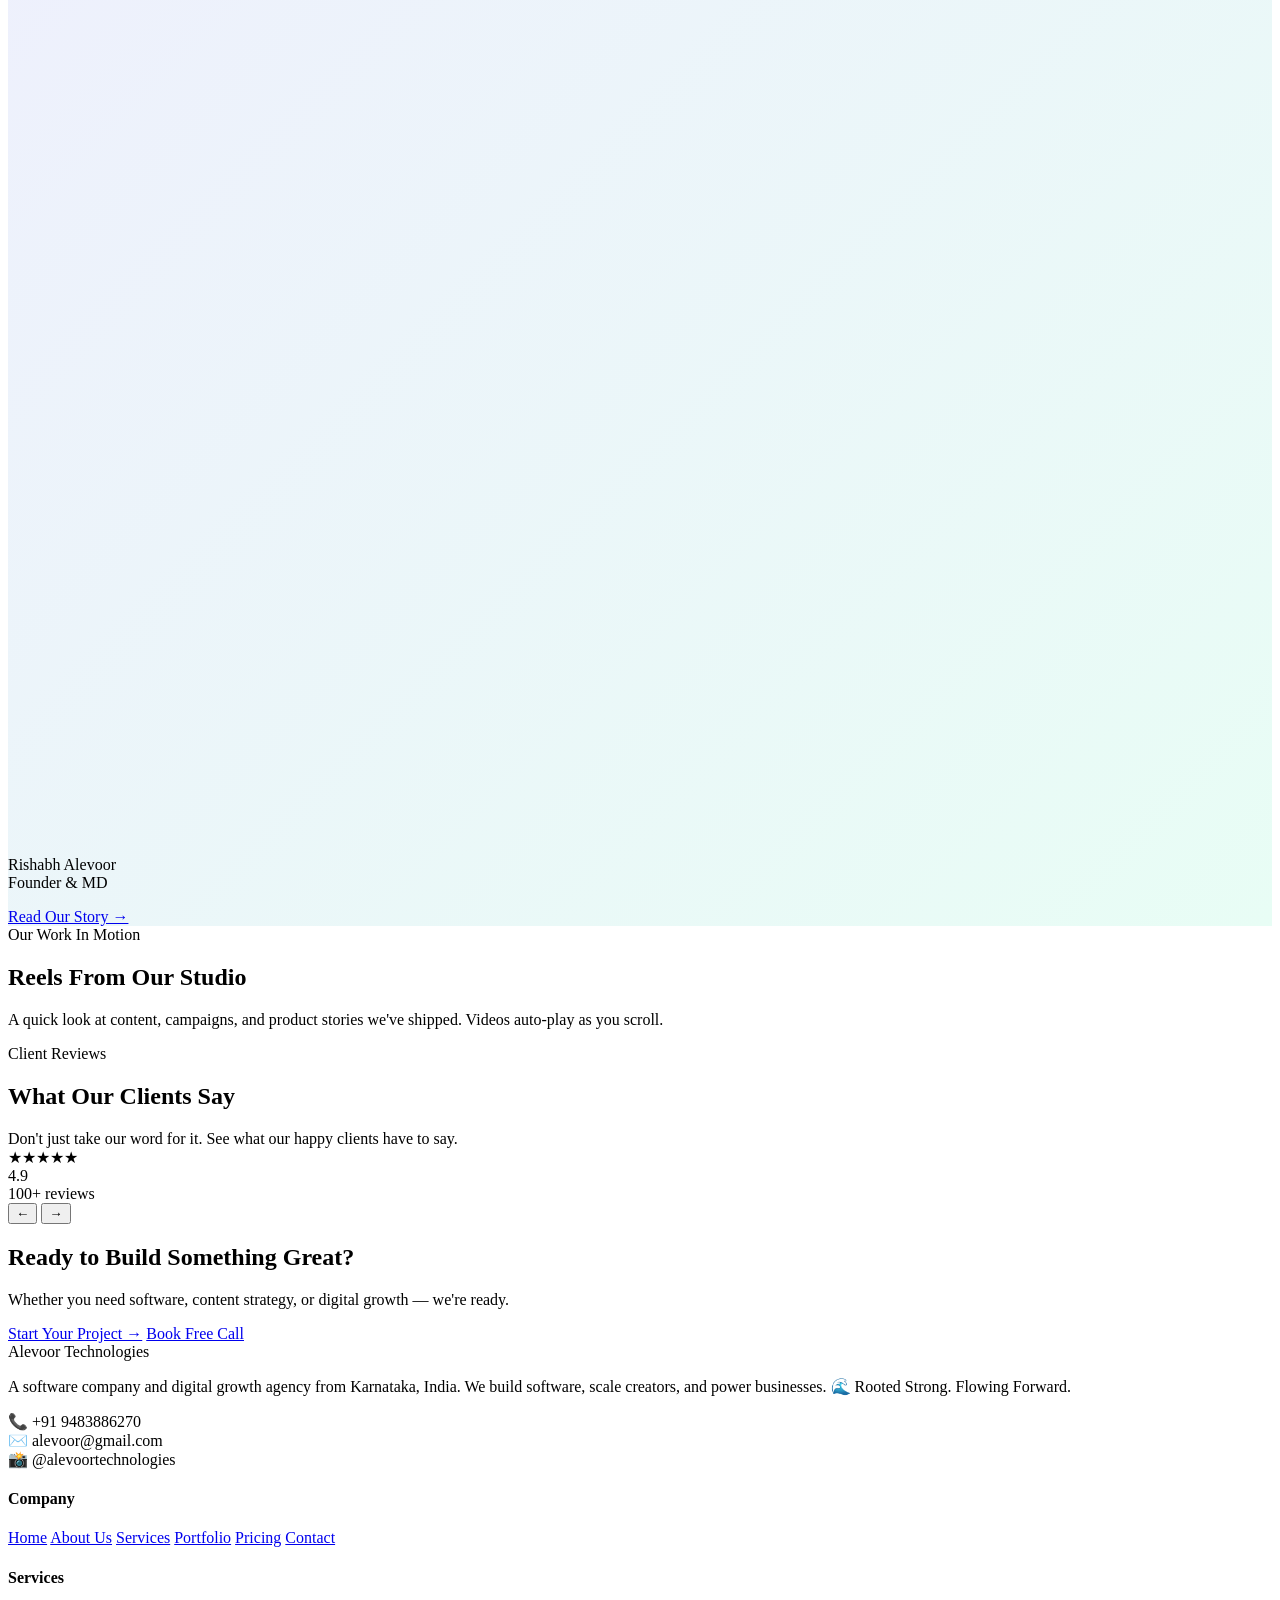
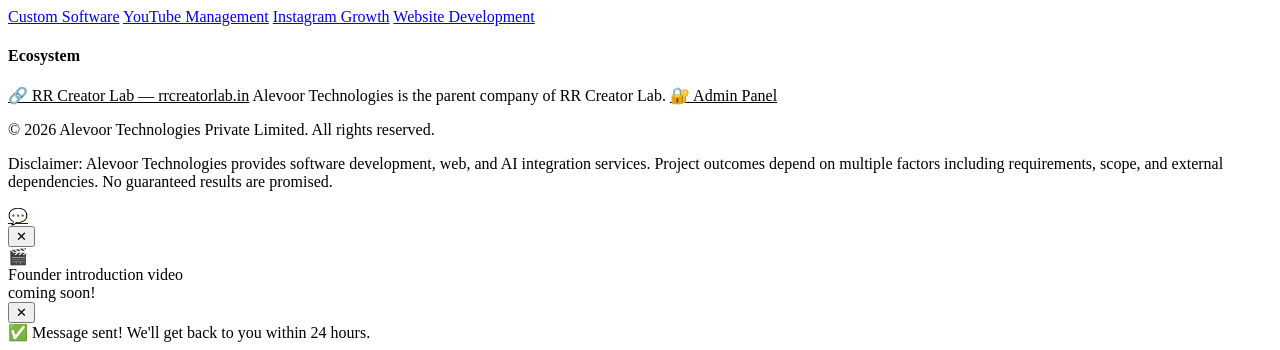
==== commit 22e4377d: "Changes Co-authored-by: alevoortechnologies-lab <295552640+alevoortechnologies-lab@users.noreply.git" ====
--- a/src/static/index.html
+++ b/src/static/index.html
@@ -86,17 +86,6 @@
   </div>
 </section>
 
-<section id="process-home" class="section" style="background:var(--bg)">
-  <div class="container">
-    <div class="text-center">
-      <div class="chip">How We Work</div>
-      <h2 class="section-title">A Proven <span class="accent2">Process</span></h2>
-      <p class="section-sub">From first call to launch — a clear, transparent workflow at every step.</p>
-    </div>
-    <div class="timeline-wrap fade-up" id="timeline-home"></div>
-  </div>
-</section>
-
 <section id="services" class="section">
   <div class="container">
     <div class="text-center">
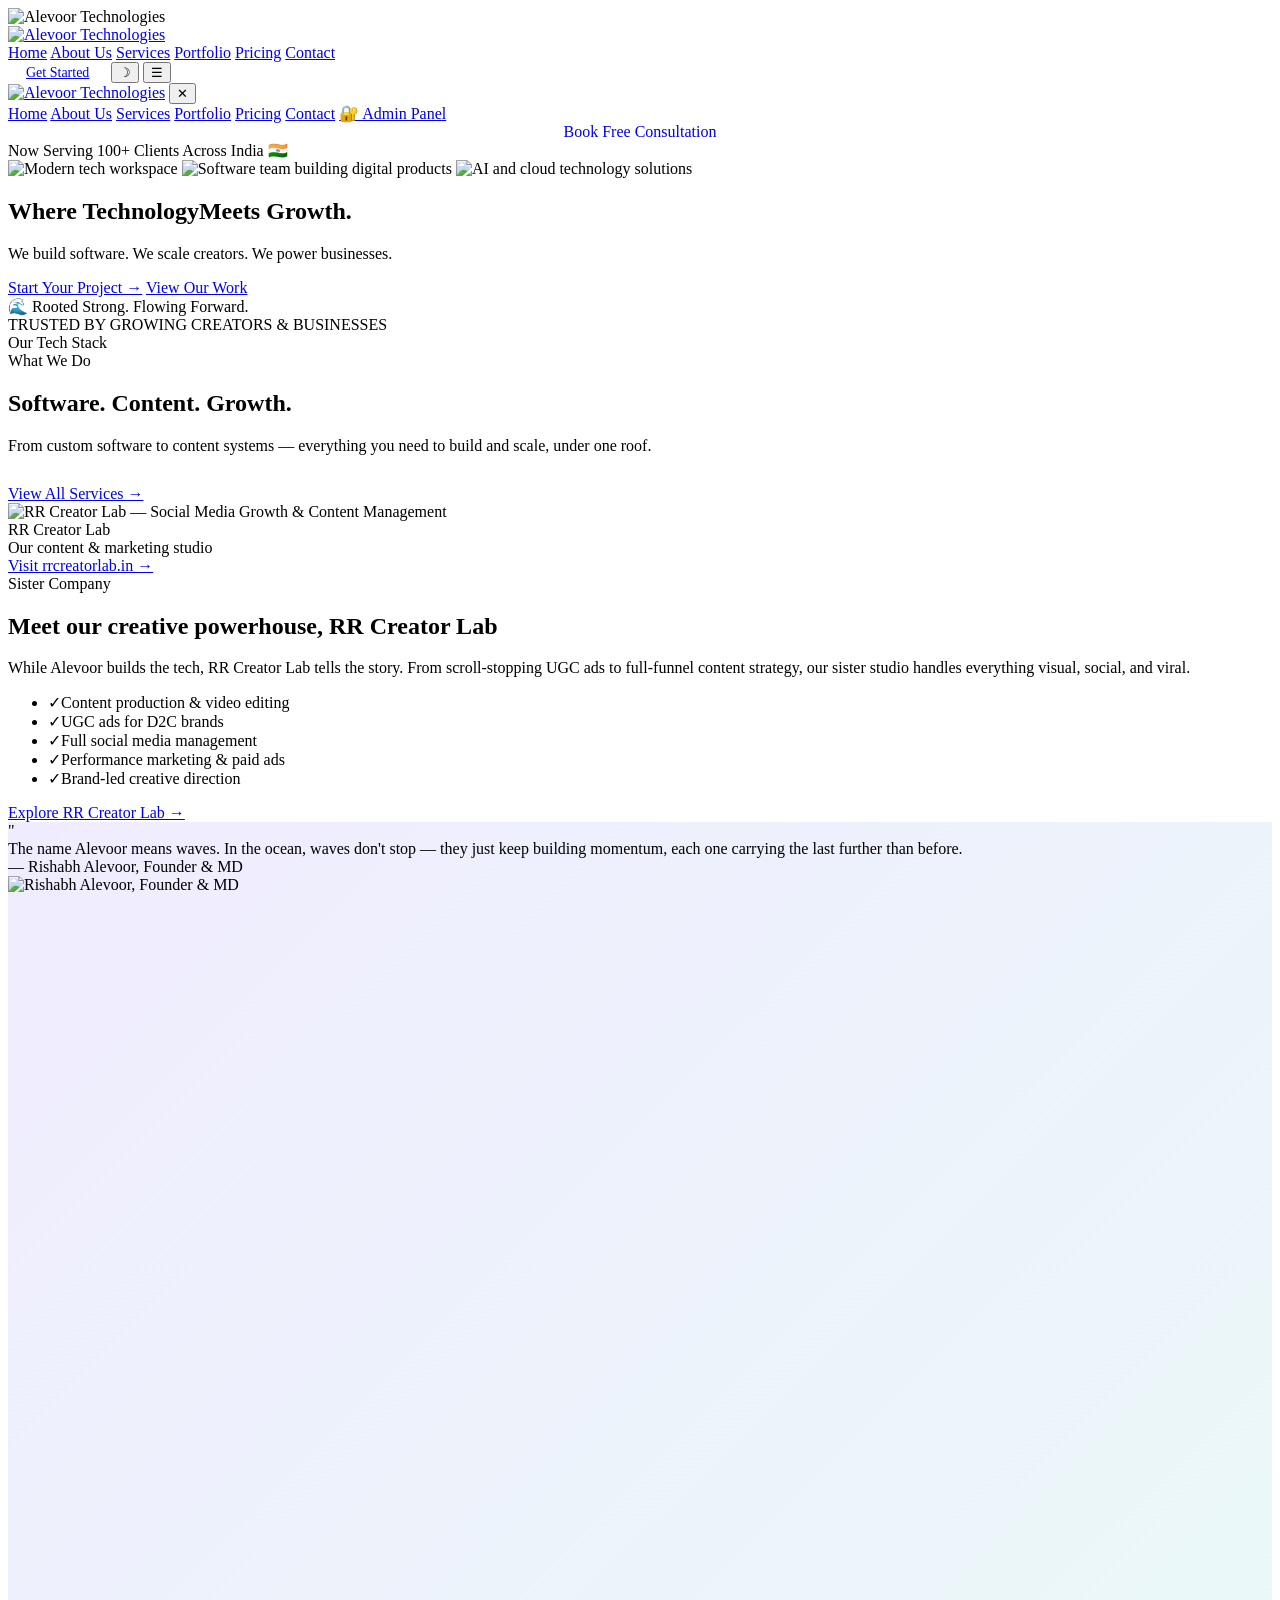
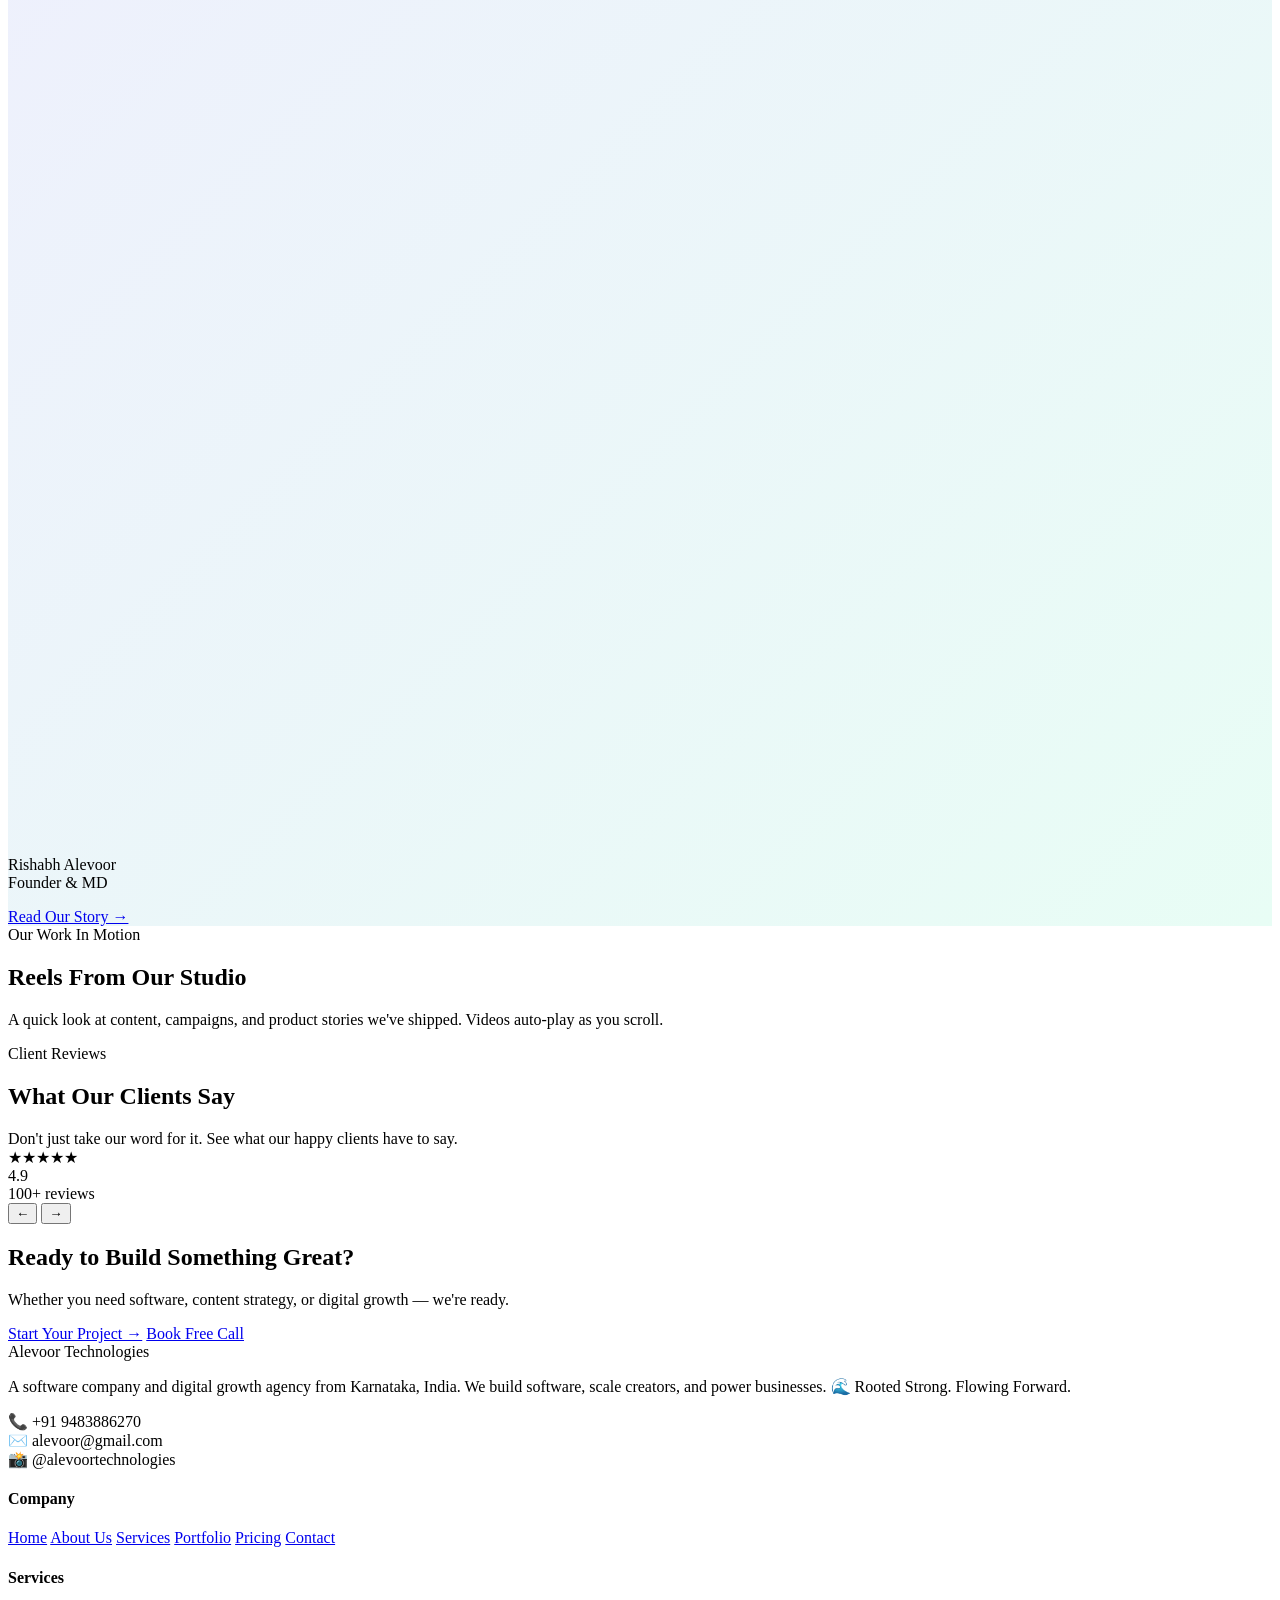
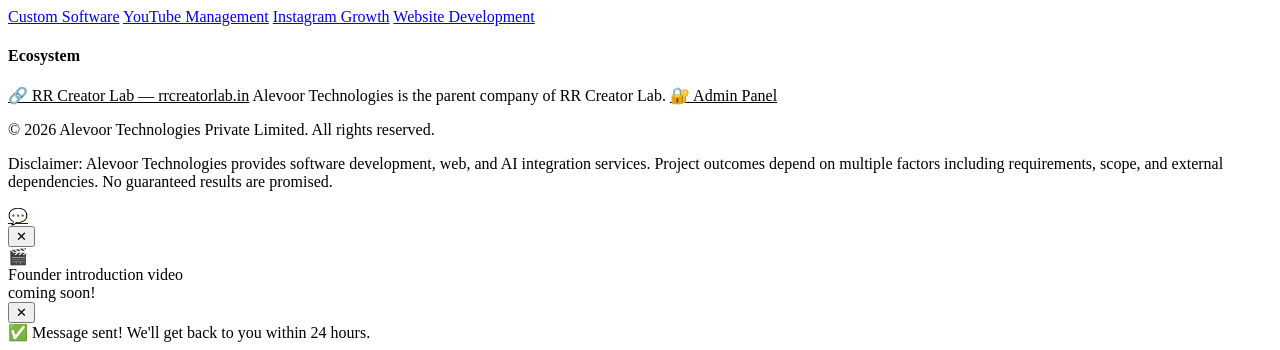
==== commit 3dbe3d78: "Changes Co-authored-by: alevoortechnologies-lab <295552640+alevoortechnologies-lab@users.noreply.git" ====
--- a/src/static/index.html
+++ b/src/static/index.html
@@ -104,7 +104,7 @@
   <div class="container">
     <div class="rr-grid">
       <div class="rr-card fade-up">
-        <div class="rr-badge">RR</div>
+        <img class="rr-brand-logo" src="/__l5e/assets-v1/9f6eff4d-d175-4bbc-8ad6-f2aa22c21487/rr-creator-lab-logo.png" alt="RR Creator Lab — Social Media Growth &amp; Content Management" />
         <div class="rr-card-title">RR Creator Lab</div>
         <div class="rr-card-sub">Our content & marketing studio</div>
         <a class="rr-card-btn" href="https://rrcreatorlab.in" target="_blank" rel="noopener">Visit rrcreatorlab.in →</a>
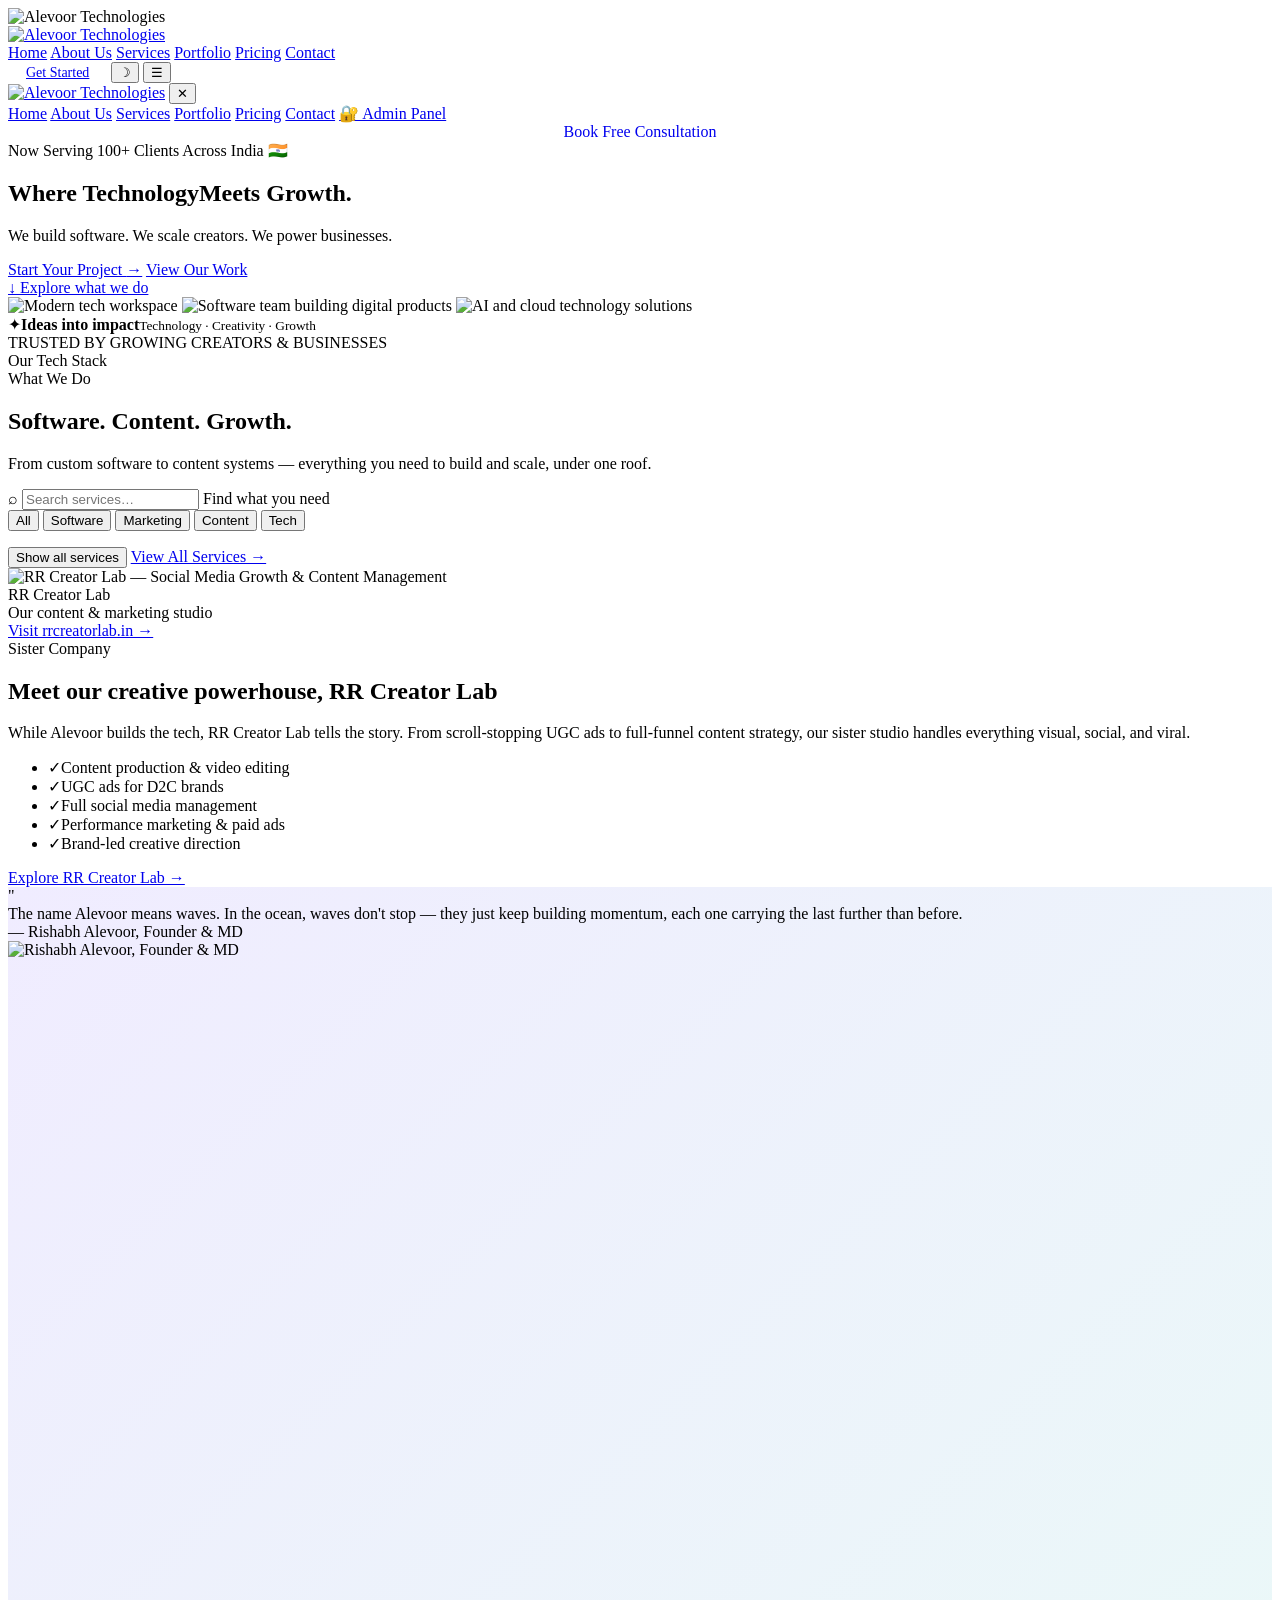
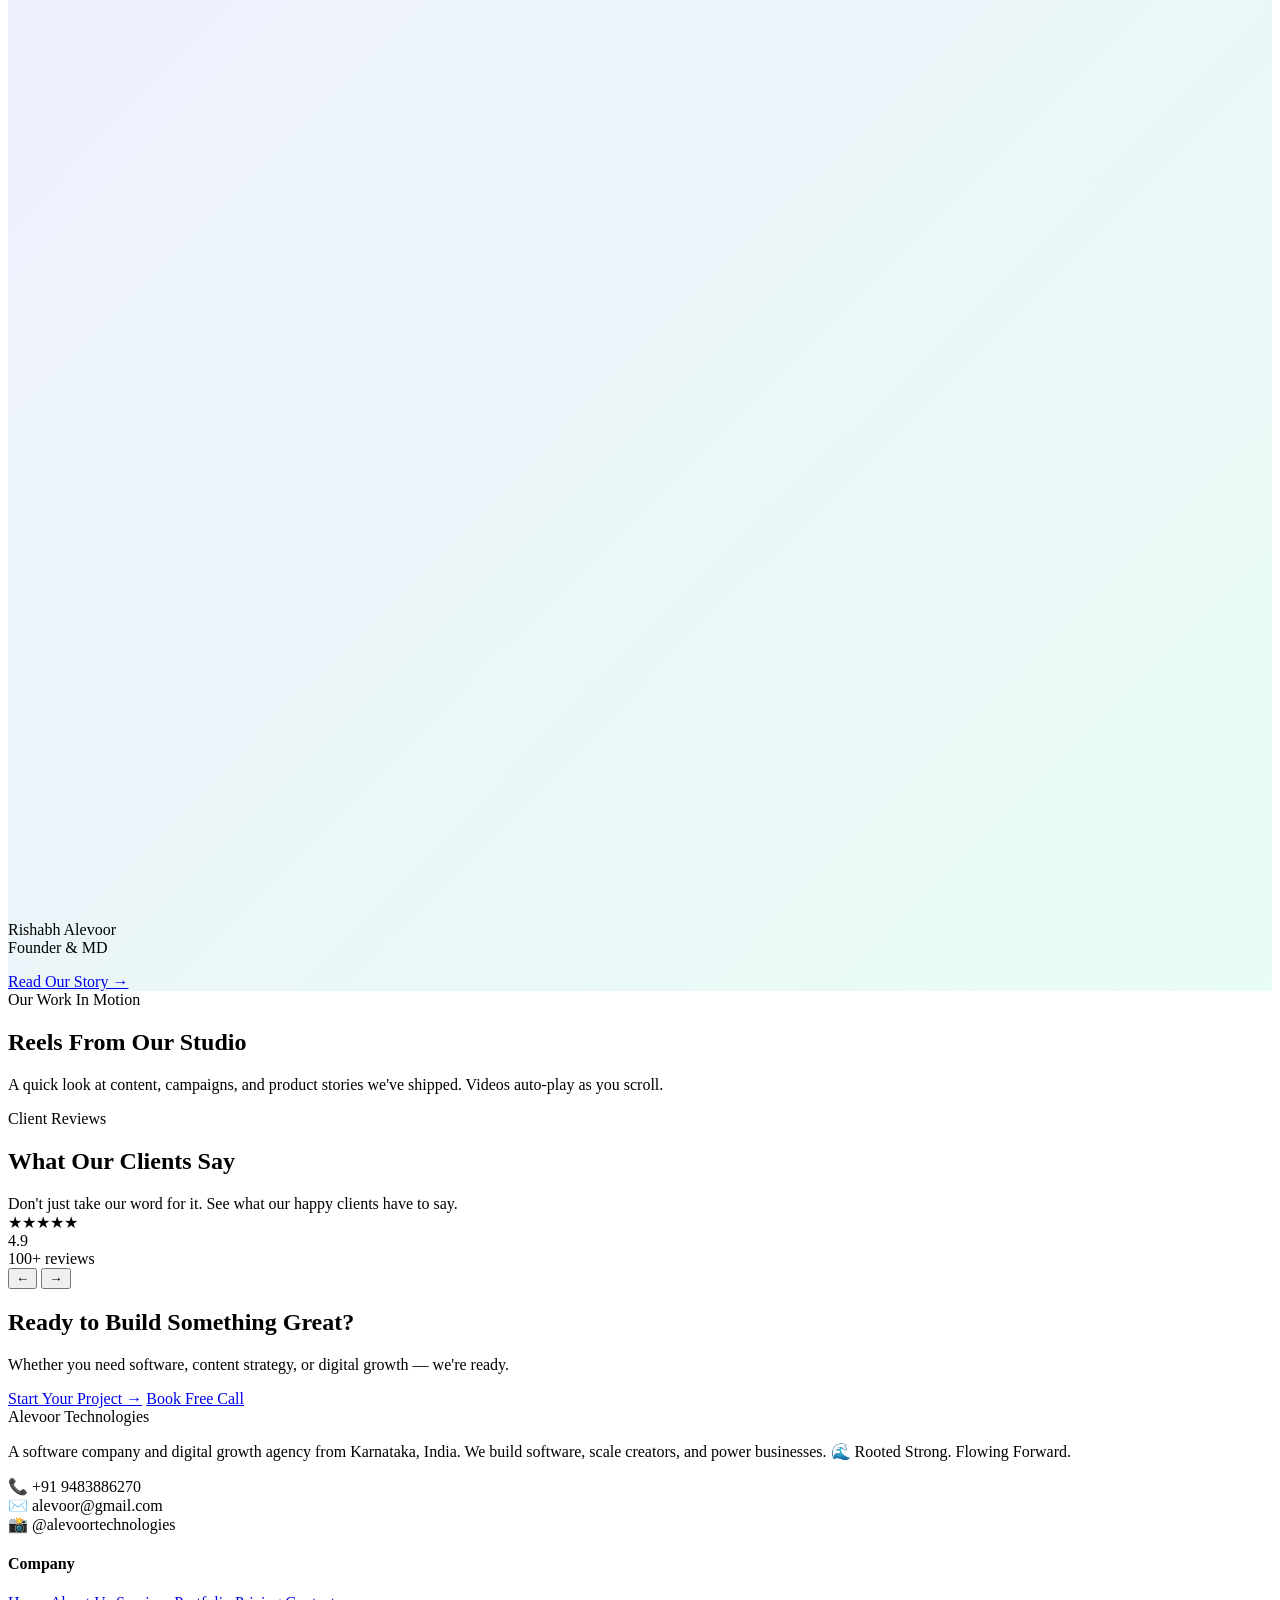
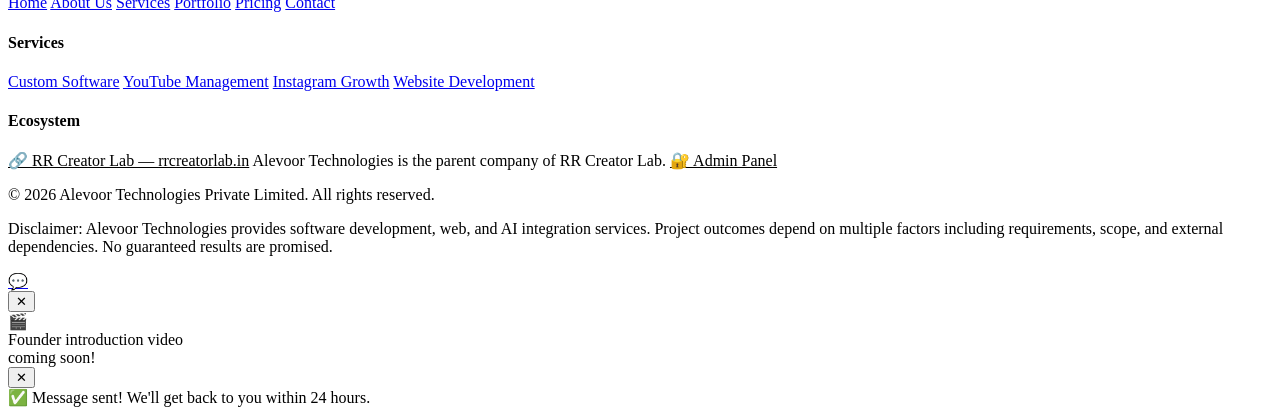
==== commit 7a1eeb9a: "Added service explorer & more Co-authored-by: alevoortechnologies-lab <295552640+alevoortechnologies" ====
--- a/src/static/index.html
+++ b/src/static/index.html
@@ -8,10 +8,10 @@
   <link rel="canonical" href="https://alevoortechnologies.lovable.app" />
   <link rel="preconnect" href="https://fonts.googleapis.com" />
   <link href="https://fonts.googleapis.com/css2?family=Sora:wght@300;400;500;600;700;800&family=DM+Sans:wght@300;400;500;600&display=swap" rel="stylesheet" />
-  <link rel="icon" href="data:image/svg+xml,%3Csvg xmlns='http://www.w3.org/2000/svg' viewBox='0 0 100 100'%3E%3Ccircle cx='50' cy='50' r='50' fill='%230db88a'/%3E%3Ctext y='.9em' font-size='50' x='50%25' text-anchor='middle' fill='white' font-family='sans-serif' font-weight='bold'%3EAT%3C/text%3E%3C/svg%3E" />
+  <link rel="icon" type="image/png" href="/favicon.png" />
   <link rel="stylesheet" href="/site.css" />
 </head>
-<body>
+<body class="home-page">
 
 <div id="loading"><img class="loading-logo" src="/assets/logo.png" alt="Alevoor Technologies" /></div>
 
@@ -54,23 +54,31 @@
 </div>
 
 <section id="hero">
-  <div class="hero-blob hero-blob-1"></div>
-  <div class="hero-blob hero-blob-2"></div>
-  <div class="hero-chip">Now Serving 100+ Clients Across India 🇮🇳</div>
-  <div class="hero-slideshow" id="hero-slideshow">
-    <img class="hero-slide active" src="/assets/slide-1.jpg" alt="Modern tech workspace" />
-    <img class="hero-slide" src="/assets/slide-2.jpg" alt="Software team building digital products" />
-    <img class="hero-slide" src="/assets/slide-3.jpg" alt="AI and cloud technology solutions" />
-    <div class="hero-dots" id="hero-dots"></div>
-  </div>
-  <h1 class="hero-h1" id="hero-headline">Where Technology<span class="hero-h1-accent">Meets Growth.</span></h1>
-  <p class="hero-sub" id="hero-subtitle">We build software. We scale creators. We power businesses.</p>
-  <div class="hero-btns">
-    <a class="btn-primary" href="/contact">Start Your Project →</a>
-    <a class="btn-outline" href="/portfolio">View Our Work</a>
-  </div>
-  <div class="hero-stats" id="hero-stats"></div>
-  <div class="hero-wave-text">🌊 Rooted Strong. Flowing Forward.</div>
+  <div class="hero-shell">
+    <div class="hero-copy">
+      <div class="hero-chip">Now Serving 100+ Clients Across India 🇮🇳</div>
+      <h1 class="hero-h1" id="hero-headline">Where Technology<span class="hero-h1-accent">Meets Growth.</span></h1>
+      <p class="hero-sub" id="hero-subtitle">We build software. We scale creators. We power businesses.</p>
+      <div class="hero-btns">
+        <a class="btn-primary" href="/contact">Start Your Project <span aria-hidden="true">→</span></a>
+        <a class="btn-outline" href="/portfolio">View Our Work</a>
+      </div>
+      <div class="hero-stats" id="hero-stats"></div>
+      <a class="hero-scroll-link" href="#services"><span class="hero-scroll-mark" aria-hidden="true">↓</span> Explore what we do</a>
+    </div>
+    <div class="hero-visual">
+      <div class="hero-visual-frame">
+        <div class="hero-slideshow" id="hero-slideshow">
+          <img class="hero-slide active" src="/assets/slide-1.jpg" alt="Modern tech workspace" />
+          <img class="hero-slide" src="/assets/slide-2.jpg" alt="Software team building digital products" />
+          <img class="hero-slide" src="/assets/slide-3.jpg" alt="AI and cloud technology solutions" />
+          <div class="hero-dots" id="hero-dots"></div>
+        </div>
+        <div class="hero-visual-caption"><span class="hero-caption-mark" aria-hidden="true">✦</span><span><strong>Ideas into impact</strong><small>Technology · Creativity · Growth</small></span></div>
+      </div>
+      <div class="hero-visual-orbit" aria-hidden="true"></div>
+    </div>
+  </div>
 </section>
 
 <section class="marquee-section">
@@ -93,8 +101,24 @@
       <h2 class="section-title">Software. Content. <span class="accent">Growth.</span></h2>
       <p class="section-sub">From custom software to content systems — everything you need to build and scale, under one roof.</p>
     </div>
+    <div class="home-service-finder" aria-label="Explore services">
+      <label class="home-service-search-wrap" for="home-service-search">
+        <span class="home-service-search-icon" aria-hidden="true">⌕</span>
+        <input id="home-service-search" type="search" placeholder="Search services…" autocomplete="off" oninput="filterHomeServices()" />
+        <span class="home-search-hint">Find what you need</span>
+      </label>
+      <div class="home-service-filters" id="home-service-filters" role="group" aria-label="Filter services">
+        <button class="home-filter-btn active" type="button" onclick="filterHomeServices('All', this)" aria-pressed="true">All</button>
+        <button class="home-filter-btn" type="button" onclick="filterHomeServices('Software', this)" aria-pressed="false">Software</button>
+        <button class="home-filter-btn" type="button" onclick="filterHomeServices('Marketing', this)" aria-pressed="false">Marketing</button>
+        <button class="home-filter-btn" type="button" onclick="filterHomeServices('Content', this)" aria-pressed="false">Content</button>
+        <button class="home-filter-btn" type="button" onclick="filterHomeServices('Tech', this)" aria-pressed="false">Tech</button>
+      </div>
+      <p class="home-service-count" id="home-service-count" aria-live="polite"></p>
+    </div>
     <div class="services-grid teaser fade-up stagger" id="services-grid"></div>
-    <div class="text-center" style="margin-top:30px">
+    <div class="home-services-actions">
+      <button class="home-show-services" id="home-show-services" type="button" aria-expanded="false" onclick="toggleHomeServices()">Show all services</button>
       <a class="btn-primary" href="/services">View All Services →</a>
     </div>
   </div>
@@ -104,7 +128,7 @@
   <div class="container">
     <div class="rr-grid">
       <div class="rr-card fade-up">
-        <img class="rr-brand-logo" src="/__l5e/assets-v1/9f6eff4d-d175-4bbc-8ad6-f2aa22c21487/rr-creator-lab-logo.png" alt="RR Creator Lab — Social Media Growth &amp; Content Management" />
+        <img class="rr-brand-logo" src="/assets/rr-creator-lab-round.png" alt="RR Creator Lab — Social Media Growth &amp; Content Management" />
         <div class="rr-card-title">RR Creator Lab</div>
         <div class="rr-card-sub">Our content & marketing studio</div>
         <a class="rr-card-btn" href="https://rrcreatorlab.in" target="_blank" rel="noopener">Visit rrcreatorlab.in →</a>
